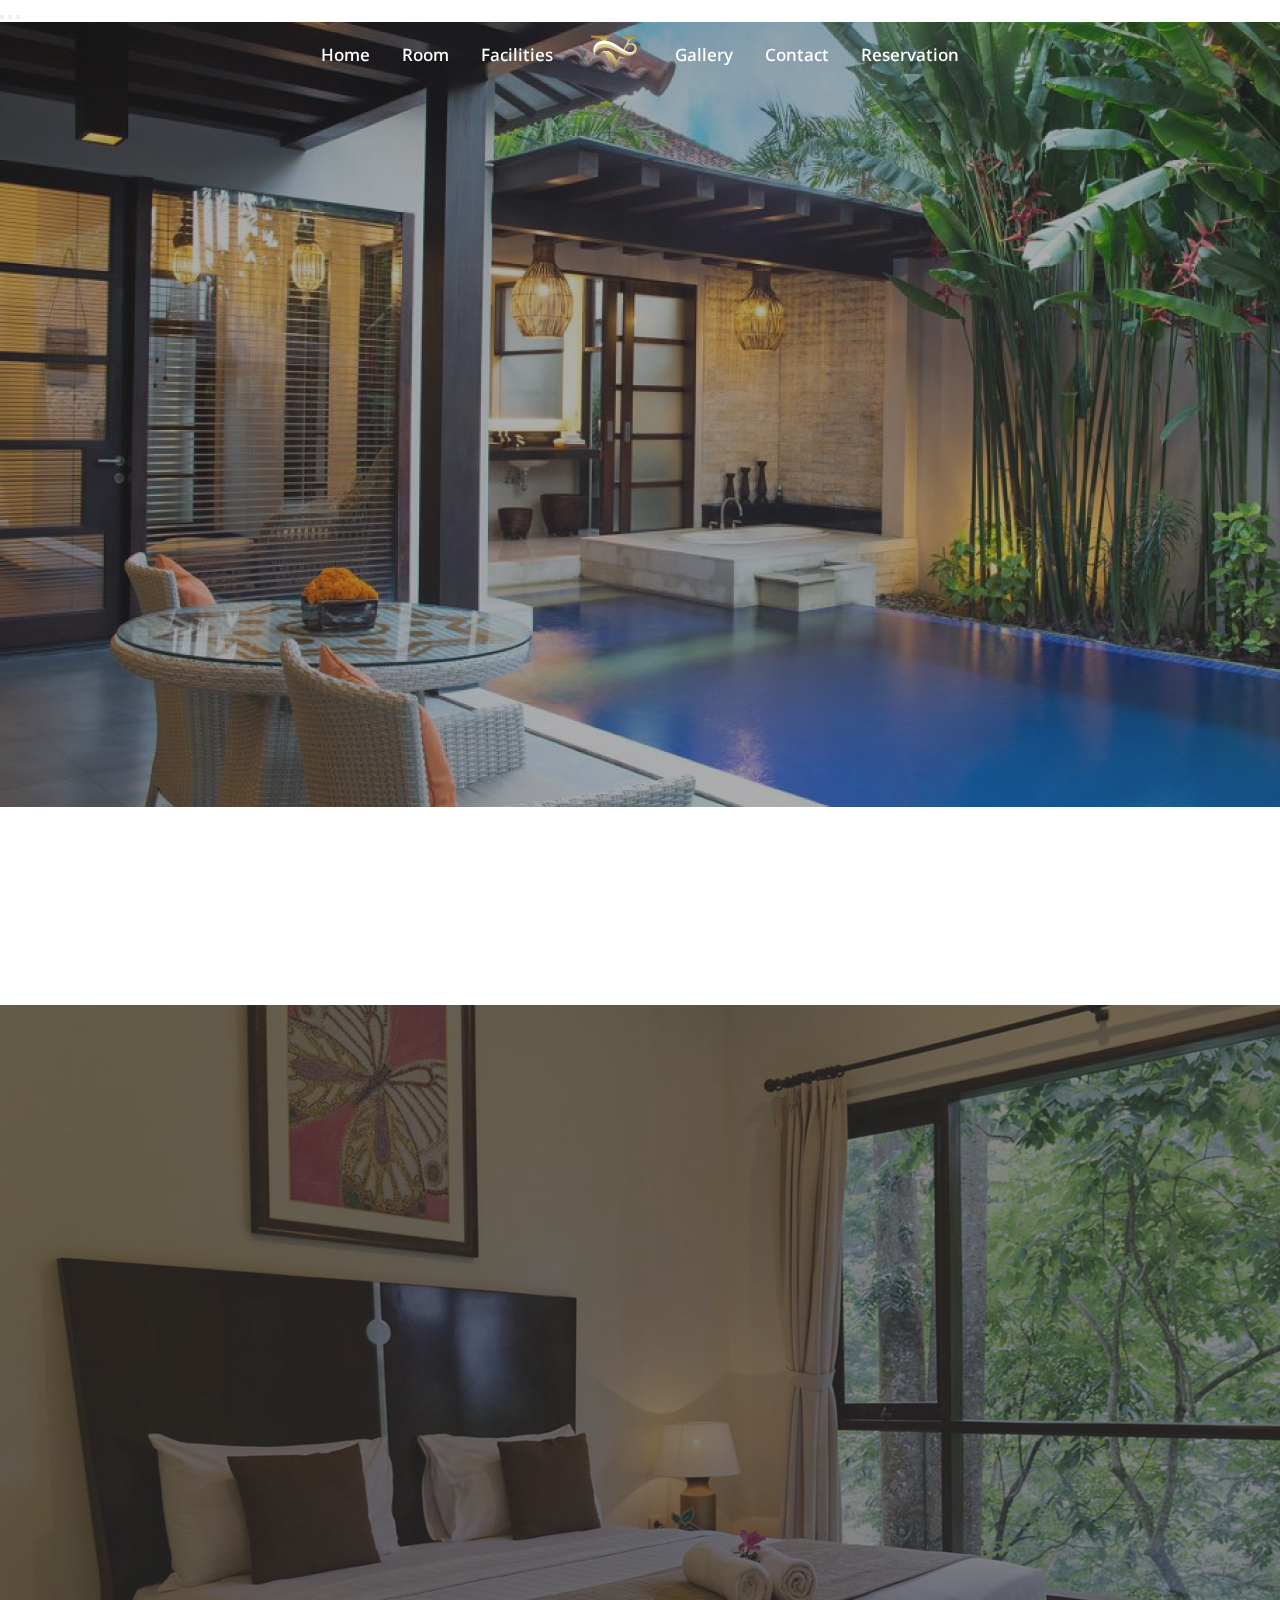
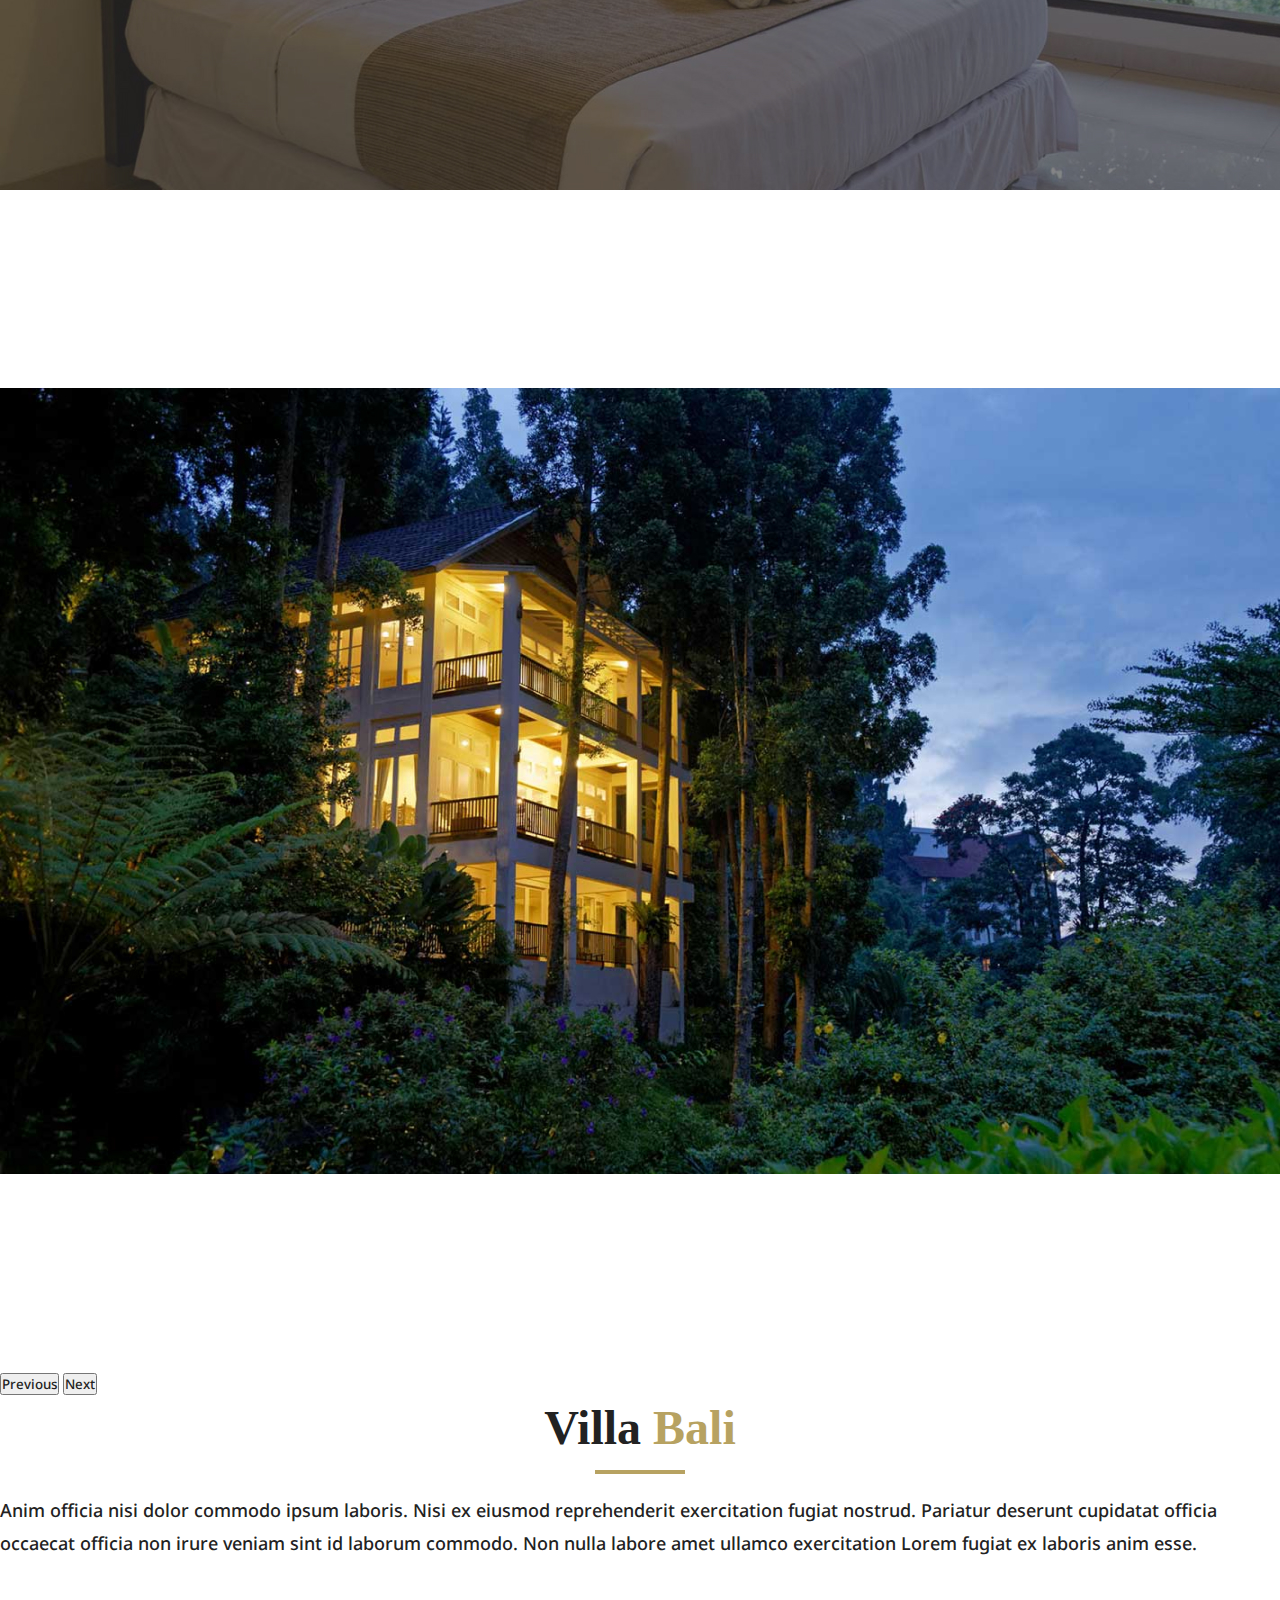
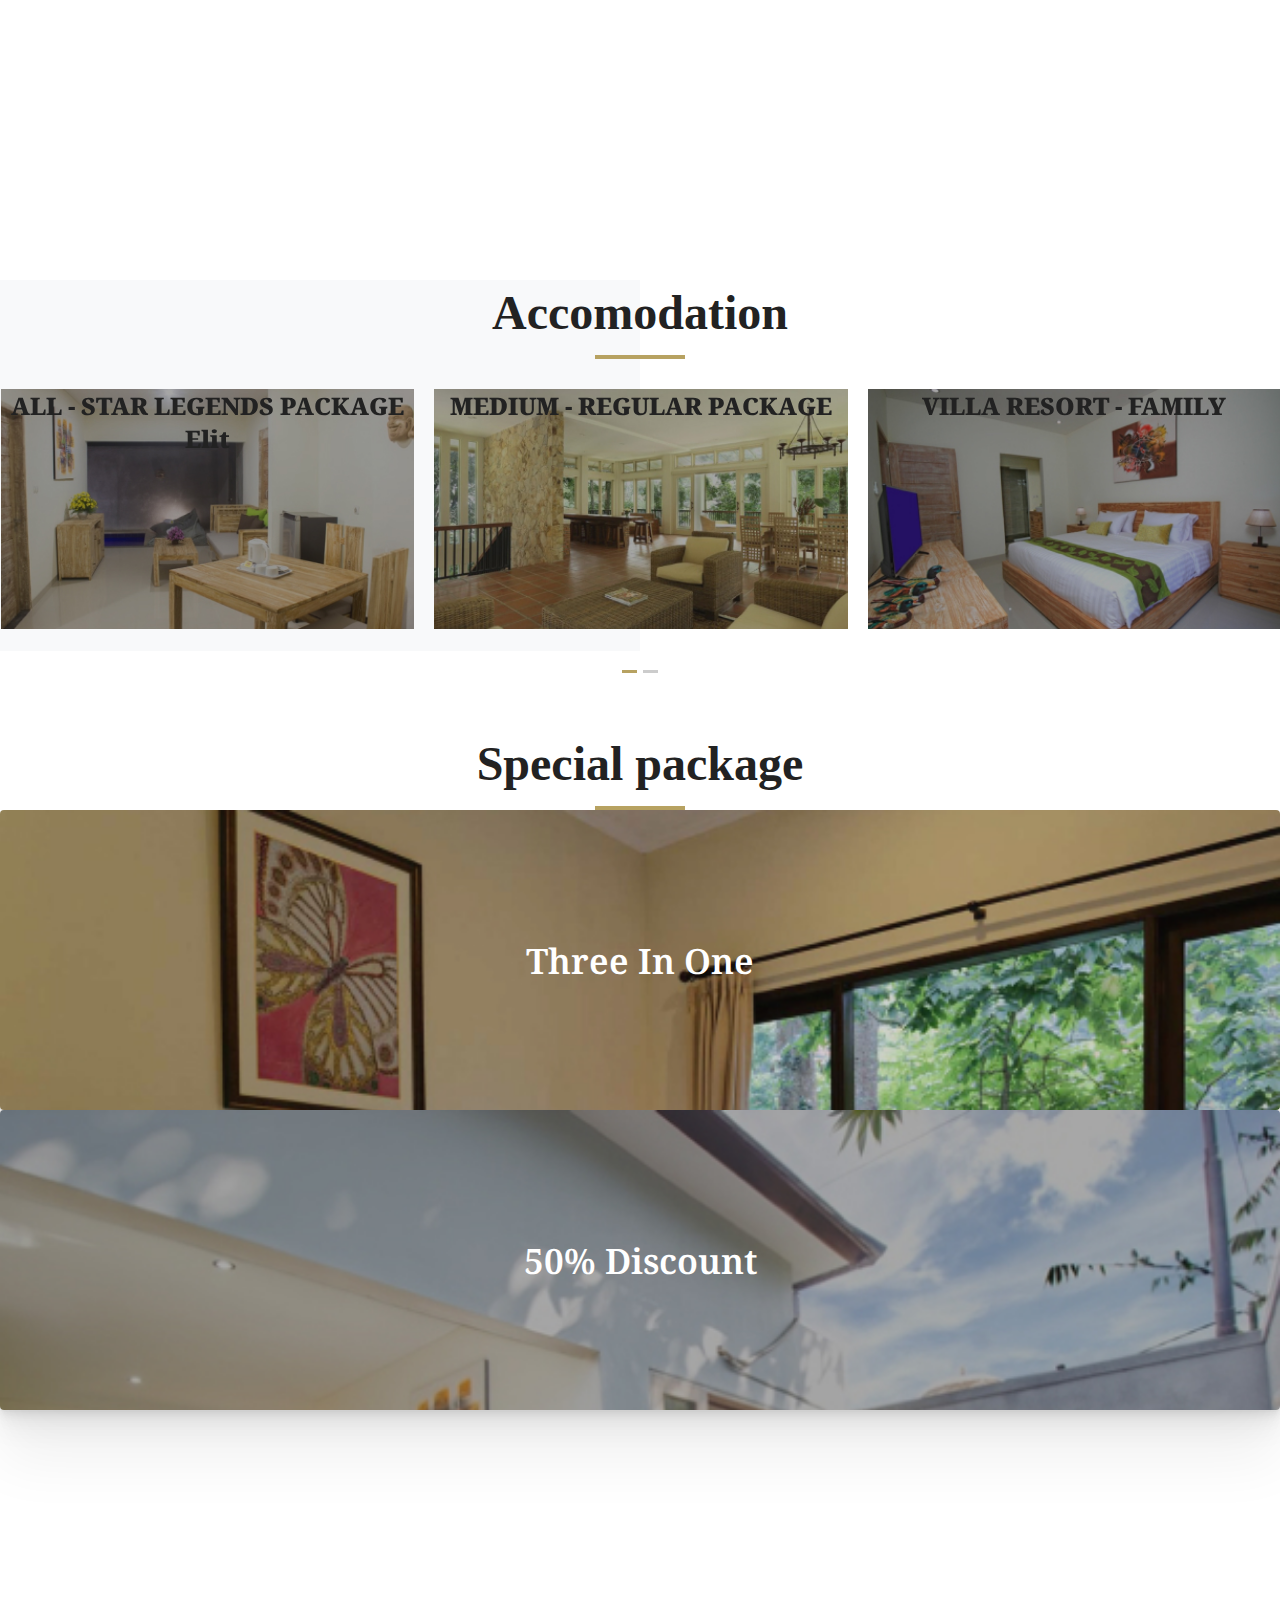
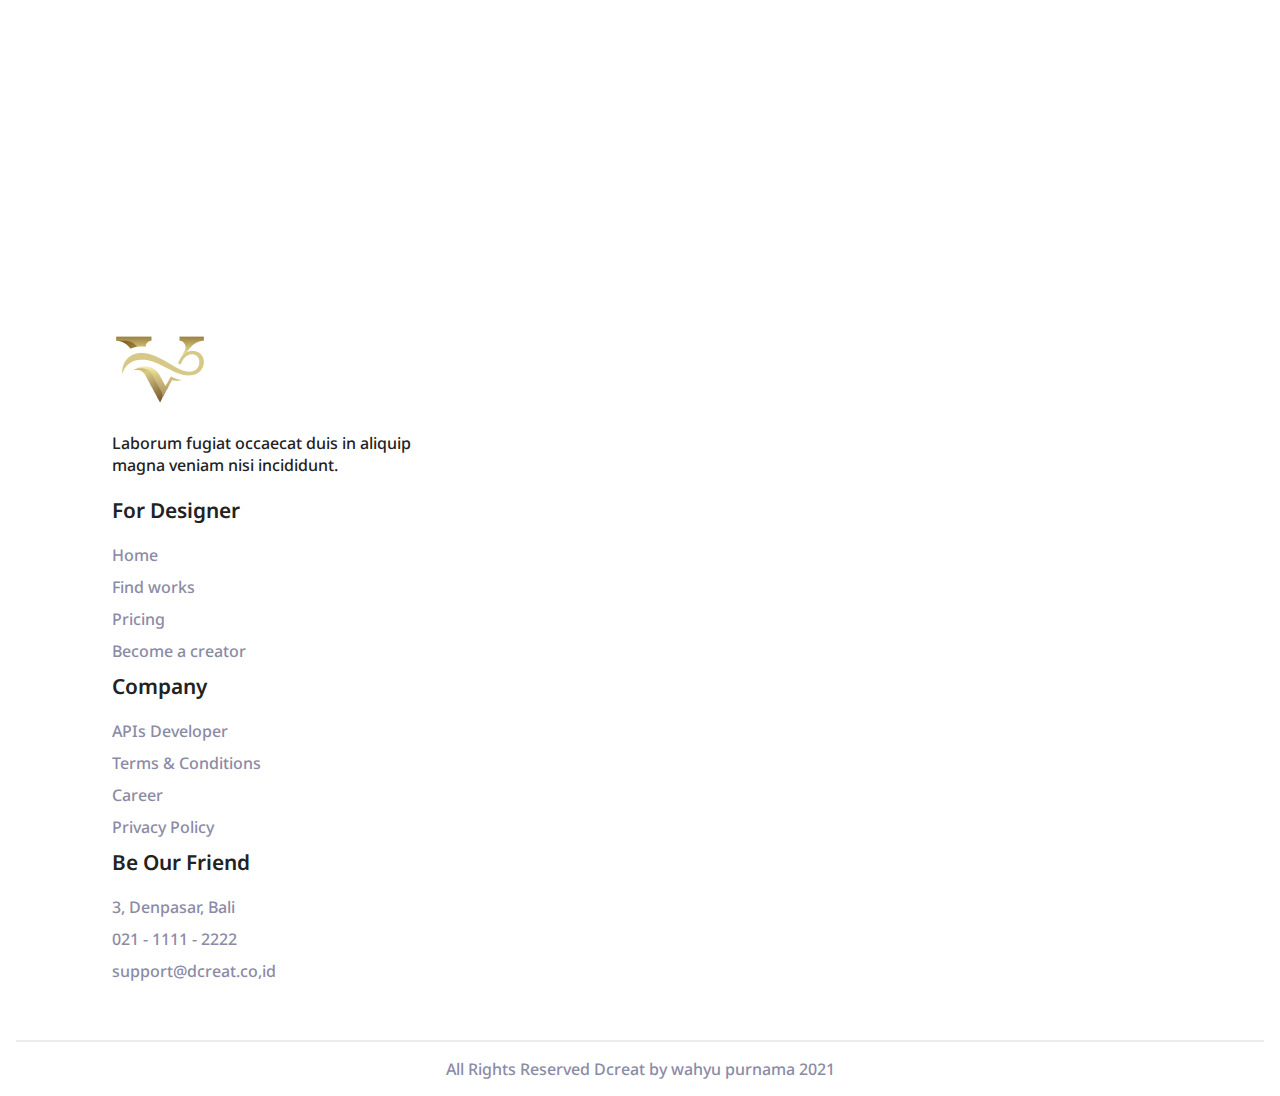
==== index.html @ 131fe134 "first update" ====
<!DOCTYPE html>
<html lang="en">
    <head>
        <meta charset="UTF-8" />
        <meta name="viewport" content="width=device-width, initial-scale=1.0" />
        <meta http-equiv="X-UA-Compatible" content="ie=edge" />
        <title>Villa Bali</title>
        <link rel="stylesheet" href="./assets/css/style.css" />

        <!-- Bootstrap CSS -->
        <link href="https://cdn.jsdelivr.net/npm/bootstrap@5.0.2/dist/css/bootstrap.min.css" rel="stylesheet" integrity="sha384-EVSTQN3/azprG1Anm3QDgpJLIm9Nao0Yz1ztcQTwFspd3yD65VohhpuuCOmLASjC" crossorigin="anonymous" />
        <link rel="stylesheet" href="./assets/css/owl.carousel.min.css" />
    </head>
    <body>
        <!-- START : NAVBAR -->
        <nav class="menu">
            <div class="menu-toggle">
                <input type="checkbox" />
                <span id="span1"></span>
                <span id="span2"></span>
                <span id="span3"></span>
            </div>
            <div class="items">
                <ul>
                    <li class="mobile-show logo-img">
                        <img src="./assets/img/logo.png" alt="" />
                    </li>
                    <li data-aos="fade-down" data-aos-delay="500">
                        <a href="" class="">Home </a>
                    </li>
                    <li data-aos="fade-down" data-aos-delay="600">
                        <a class="" href="">Room</a>
                    </li>
                    <li data-aos="fade-down" data-aos-delay="700">
                        <a class="" href="">Facilities</a>
                    </li>
                    <li class="mobile-show">
                        <a class="" href="">Gallery</a>
                    </li>
                    <li class="mobile-show">
                        <a class="" href="">Contact</a>
                    </li>
                    <li class="mobile-show">
                        <a class="" href="">Reservation</a>
                    </li>
                </ul>
                <div class="logo-img">
                    <img src="./assets/img/logo.png" alt="" />
                </div>
                <ul>
                    <li class="" data-aos="fade-down" data-aos-delay="500">
                        <a href="">Gallery </a>
                    </li>
                    <li class="" data-aos="fade-down" data-aos-delay="600">
                        <a href="/products">Contact</a>
                    </li>
                    <li class="" data-aos="fade-down" data-aos-delay="700">
                        <a href="/contact">Reservation</a>
                    </li>
                </ul>
            </div>
        </nav>
        <!-- END : NAVBAR -->

        <!-- START: HEADER -->
        <div id="carouselExampleCaptions" class="carousel slide" data-bs-ride="carousel">
            <div class="carousel-indicators">
                <button type="button" data-bs-target="#carouselExampleCaptions" data-bs-slide-to="0" class="active" aria-current="true" aria-label="Slide 1"></button>
                <button type="button" data-bs-target="#carouselExampleCaptions" data-bs-slide-to="1" aria-label="Slide 2"></button>
                <button type="button" data-bs-target="#carouselExampleCaptions" data-bs-slide-to="2" aria-label="Slide 3"></button>
            </div>
            <div class="carousel-inner">
                <div class="carousel-item active">
                    <img src="./assets/img/slider.jpg" class="d-block w-100" alt="..." />
                    <div class="position-absolute top-50 start-50 translate-middle">
                        <h1 class="title">WELCOME TO VILLA BALI</h1>
                        <span class="line-title"></span>
                        <p class="sub-tittle">A complete range of island and age old herbal-inspired natural body and treatment.</p>
                    </div>
                </div>
                <div class="carousel-item">
                    <img src="./assets/img/slider-2.jpg" class="d-block w-100" alt="..." />
                    <div class="position-absolute top-50 start-50 translate-middle">
                        <h1 class="title">WELCOME TO VILLA BALI</h1>
                        <span class="line-title"></span>
                        <p class="sub-tittle">A complete range of island and age old herbal-inspired natural body and treatment.</p>
                    </div>
                </div>
                <div class="carousel-item">
                    <img src="./assets/img/slider-3.jpg" class="d-block w-100" alt="..." />
                    <div class="position-absolute top-50 start-50 translate-middle">
                        <h1 class="title">WELCOME TO VILLA BALI</h1>
                        <span class="line-title"></span>
                        <p class="sub-tittle">A complete range of island and age old herbal-inspired natural body and treatment.</p>
                    </div>
                </div>
            </div>
            <button class="carousel-control-prev" type="button" data-bs-target="#carouselExampleCaptions" data-bs-slide="prev">
                <span class="carousel-control-prev-icon" aria-hidden="true"></span>
                <span class="visually-hidden">Previous</span>
            </button>
            <button class="carousel-control-next" type="button" data-bs-target="#carouselExampleCaptions" data-bs-slide="next">
                <span class="carousel-control-next-icon" aria-hidden="true"></span>
                <span class="visually-hidden">Next</span>
            </button>
        </div>
        <!-- END: HEADER -->

        <!-- START : CONTENT  -->
        <div class="container mt-5">
            <div class="row">
                <div class="col-lg-6 my-auto opening-tittle">
                    <h1 class="text-center title-content">Villa <span class="text-primary-villa">Bali</span></h1>
                    <div class="line-title-content"></div>
                    <p>
                        Anim officia nisi dolor commodo ipsum laboris. Nisi ex eiusmod reprehenderit exercitation fugiat nostrud. Pariatur deserunt cupidatat officia occaecat officia non irure veniam sint id laborum commodo. Non nulla
                        labore amet ullamco exercitation Lorem fugiat ex laboris anim esse.
                    </p>
                </div>
                <div class="col-lg-6">
                    <iframe class="w-100" 
                        height="315"
                        src="https://www.youtube.com/embed/oTR59ELyIkA"
                        title="YouTube video player"
                        frameborder="0"
                        allow="accelerometer; autoplay; clipboard-write; encrypted-media; gyroscope; picture-in-picture"
                        allowfullscreen
                    ></iframe>
                </div>
            </div>
        </div>
        <!-- END : CONTENT  -->

        <!-- START : ACCOMODATION -->
        <div class="site-section bg-left-half mb-5  mt-5">
            <div class="container owl-2-style">
                <h1 class="text-center title-content">Accomodation</h1>
                <div class="line-title-content"></div>
                <div class="owl-carousel owl-2 ">
                    <div class="media-29101 position-relative accomodation" style="background: url('./assets/img/acc-2.jpg'); background-position: center; background-repeat: no-repeat; background-size: cover; height: 240px">
                        <h3 class="position-absolute top-50  start-50 translate-middle text-center text-white" >ALL - STAR LEGENDS PACKAGE Elit</h3>
                    </div>
                    <div class="media-29101 position-relative accomodation" style="background: url('./assets/img/acc-1.jpg'); background-position: center; background-repeat: no-repeat; background-size: cover; height: 240px">
                        <h3 class="position-absolute top-50  start-50 translate-middle text-center text-white" >MEDIUM - REGULAR PACKAGE</h3>
                    </div>
                    <div class="media-29101 position-relative accomodation" style="background: url('./assets/img/acc-3.jpg'); background-position: center; background-repeat: no-repeat; background-size: cover; height: 240px">
                        <h3 class="position-absolute top-50  start-50 translate-middle text-center text-white" >VILLA RESORT - FAMILY</h3>
                    </div>
                    <div class="media-29101 position-relative accomodation" style="background: url('./assets/img/acc-1.jpg'); background-position: center; background-repeat: no-repeat; background-size: cover; height: 240px">
                        <h3 class="position-absolute top-50  start-50 translate-middle text-center text-white" >MEDIUM - REGULAR PACKAGE</h3>
                    </div>
                    <div class="media-29101 position-relative accomodation" style="background: url('./assets/img/acc-2.jpg'); background-position: center; background-repeat: no-repeat; background-size: cover; height: 240px">
                        <h3 class="position-absolute top-50  start-50 translate-middle text-center text-white" >ALL - STAR LEGENDS PACKAGE Elit</h3>
                    </div>
                </div>
            </div>
        </div>
        <!-- END : ACCOMODATION -->

        <!-- START : SPECIAL PACKAGES -->
        <div class="container special-packages">
             <h1 class="text-center title-content">Special package</h1>
            <div class="line-title-content"></div>
            <div class="row mt-5">
                <div class="col-lg-6">
                    <div class="box blury-card" >
                        <img src="./assets/img/special-packages.jpg" alt="Blue Ridge Mountains">
                        <h2>Three In One</h2>
                        <div class="frame">
                          <p>MOUNTAINS</p>
                        </div>
                      </div>
                </div>
                <div class="col-lg-6">
                    <div class="box blury-card" >
                        <img src="./assets/img/special-packages-2.jpg" alt="Blue Ridge Mountains">
                        <h2>50% Discount</h2>
                        <div class="frame">
                          <p>MOUNTAINS</p>
                        </div>
                      </div>
                </div>
            </div>
        </div>
        <!-- END : SPECIAL PACKAGES -->

        <br />
        <br />
        <br />
        <br />
        <br />
        <br />
        <br />
        <br />
        <br />
        <br />
        <br />
        <br />
        <br />
        <br />
        <br />
        <br />
        <br />
        <br />
        <br />
        <br />
        <!-- START : FOOTER -->
        <footer>
            <div class="row">
                <div class="col-lg-4 col-md-12">
                    <div class="logo-footer">
                        <img src="./assets/img/logo.png" alt="" class="footer-logo" />
                        <p>Laborum fugiat occaecat duis in aliquip magna veniam nisi incididunt.</p>
                    </div>
                </div>
                <div class="col-lg-8 col-md-12">
                    <div class="row">
                        <div class="col-lg-4 col-md-6">
                            <div class="menu-footer">
                                <h1>For Designer</h1>
                                <ul>
                                    <li><a href="">Home</a></li>
                                    <li><a href="">Find works</a></li>
                                    <li><a href="">Pricing</a></li>
                                    <li><a href="">Become a creator</a></li>
                                </ul>
                            </div>
                        </div>
                        <div class="col-lg-4 col-md-6">
                            <div class="menu-footer">
                                <h1>Company</h1>
                                <ul>
                                    <li><a href="">APIs Developer</a></li>
                                    <li><a href="">Terms & Conditions</a></li>
                                    <li><a href="">Career</a></li>
                                    <li><a href="">Privacy Policy</a></li>
                                </ul>
                            </div>
                        </div>
                        <div class="col-lg-4 col-md-6">
                            <div class="menu-footer">
                                <h1>Be Our Friend</h1>
                                <ul>
                                    <li><a href="">3, Denpasar, Bali</a></li>
                                    <li><a href="">021 - 1111 - 2222</a></li>
                                    <li><a href="">support@dcreat.co,id</a></li>
                                </ul>
                            </div>
                        </div>
                    </div>
                </div>
            </div>
        </footer>
        <div class="footer">
            <hr />
            <p>All Rights Reserved Dcreat by wahyu purnama 2021</p>
        </div>
        <!-- END : FOOTER -->

        <script src="assets/js/jquery-3.6.0.min.js"></script>
        <script src="https://cdn.jsdelivr.net/npm/bootstrap@5.0.2/dist/js/bootstrap.bundle.min.js" integrity="sha384-MrcW6ZMFYlzcLA8Nl+NtUVF0sA7MsXsP1UyJoMp4YLEuNSfAP+JcXn/tWtIaxVXM" crossorigin="anonymous"></script>
        <script src="./assets/js/script.js"></script>
        <script src="./assets/js/owl.carousel.min.js"></script>
        <script src="./assets/js/main.js"></script>
    </body>
</html>
---- assets/css/style.css ----
@import url("https://fonts.googleapis.com/css2?family=Noto+Sans:wght@400;700&display=swap");
@import url("https://fonts.googleapis.com/css2?family=Noto+Sans:wght@400;700&family=Noto+Serif:wght@400;700&display=swap");
:root {
    --color: #222222;
    --primary: #b7a261;
    --second: rgba(148, 106, 249, 0.2);
}
ol,
ul {
    padding: 0 !important;
    margin: 0 !important;
}
.bg-white {
    background-color: #ffffff;
}
.text-primary-villa {
    color: var(--primary);
}
* {
    margin: 0;
    padding: 0;
    box-sizing: border-box;
    font-family: "noto sans";
    color: var(--color);
    font-weight: 500;
}
body {
    width: 100%;
    max-width: 1920px;
    margin: 0 auto;
}
a {
    text-decoration: none !important;
}
.logo-img img {
    width: 50px;
    margin: 0 20px;
}
.menu {
    display: flex;
    justify-content: center;
    align-items: center;
    padding: 2rem 5rem;
    align-content: center;
    position: fixed;
    top: 0;
    left: 0;
    width: 100%;
    height: auto;
    z-index: 99;
}
.mobile-show {
    display: none;
}
.menu .items {
    display: flex;
}
.shActive {
    background: #fff;
    box-shadow: 3px 1px 20px 3px rgba(175, 175, 175, 0.25);
}
.text-black-primary {
    color: var(--color);
}
nav ul {
    display: flex;
    list-style: none;
    align-items: center;
    align-content: center;
}
.menu ul li {
    padding: 0 1rem;
    transition: 0.5s;
}

nav ul li:hover {
    transform: scale(1.1);
}

nav ul li a {
    font-weight: 500;
    font-size: 17px;
    line-height: 22px;
    color: #ffffff;
}

.menu .logo {
    font-weight: bold;
    font-size: 27px;
    line-height: 34px;
    color: var(--primary);
}
/*navbar */
.menu .brand {
    font-size: 1.2em;
    color: #333;
}
.menu ul {
    list-style: none;
    display: flex;
    justify-content: flex-end;
}

/*hummberger menu */
.menu-toggle {
    display: none;
    flex-direction: column;
    justify-content: space-between;
    height: 20px;
    position: relative;
}
.menu-toggle span {
    display: block;
    width: 28px;
    height: 3px;
    background: #000;
    border-radius: 3px;
    transition: all 0.5s;
}
.menu-toggle input {
    display: block;
    position: absolute;
    background-color: #000;
    width: 40px;
    height: 28px;
    left: -10px;
    top: -4px;
    cursor: pointer;
    opacity: 0;
    z-index: 99;
}

/*hummbuger animation*/
.menu-toggle span:nth-child(2) {
    transform-origin: 0 0;
}
.menu-toggle span:nth-child(4) {
    transform-origin: 0 100%;
}
.menu-toggle input:checked ~ span:nth-child(2) {
    background-color: var(--color);
    z-index: 2;
    transform: rotate(45deg) translate(-1px, -1px);
}
.menu-toggle input:checked ~ span:nth-child(4) {
    background-color: var(--color);
    z-index: 2;
    transform: rotate(-45deg) translate(-1px, 0);
}

.menu-toggle input:checked ~ span:nth-child(3) {
    opacity: 0;
    transform: scale(0);
}

/*slide*/
.carousel-indicators {
    bottom: 2rem !important;
}
.title {
    font-family: "noto serif";
    font-weight: 500;
    font-size: 53px;
    line-height: 87px;
    color: #ffffff;
}
.line-title {
    content: " ";
    display: block;
    border-bottom: 4px solid #ffff;
    width: 300px;
    margin: 0 auto;
    padding-top: 2rem;
}
.sub-tittle {
    padding-top: 2rem;
    color: #ffffff;
    font-family: "Noto Sans";
    font-size: 18px;
    line-height: 38px;
    text-align: center;
}

/*content*/
.title-content,
.title-content span {
    font-family: " Noto Serif";
    font-style: normal;
    font-weight: 600;
    font-size: 48px;
    line-height: 65px;
    text-align: center;
}
.opening-tittle p {
    font-size: 18px;
    line-height: 33px;
    padding-top: 20px;
}
.line-title-content {
    content: " ";
    display: block;
    border-bottom: 4px solid var(--primary);
    width: 90px;
    margin: 0 auto;
    padding-top: 10px;
}

/*ACCOMODATION*/
.bg-left-half {
    position: relative;
}
.bg-left-half:before {
    position: absolute;
    width: 50%;
    height: 100%;
    z-index: -1;
    content: "";
    left: 0;
    top: 0;
    background-color: #f8f9fa;
}

.media-29101 img {
    margin-bottom: 20px;
}

.media-29101 h3 {
    font-size: 18px;
    font-weight: 900 !important;
}
.media-29101 h3 a {
    color: #6c757d;
}

.owl-2-style .owl-nav {
    display: none;
}
.owl-2{
    padding-top: 30px;
}
.owl-2-style .owl-dots {
    text-align: center;
    position: relative;
    bottom: -30px;
}
.owl-2-style .owl-dots .owl-dot {
    display: inline-block;
}
.owl-2-style .owl-dots .owl-dot span {
    display: inline-block;
    width: 15px;
    height: 3px;
    border-radius: 0px;
    background: #cccccc;
    -webkit-transition: 0.3s all cubic-bezier(0.32, 0.71, 0.53, 0.53);
    -o-transition: 0.3s all cubic-bezier(0.32, 0.71, 0.53, 0.53);
    transition: 0.3s all cubic-bezier(0.32, 0.71, 0.53, 0.53);
    margin: 3px;
}
.owl-2-style .owl-dots .owl-dot.active span {
    background: var(--primary);
}
.owl-2-style .owl-dots .owl-dot:active,
.owl-2-style .owl-dots .owl-dot:focus {
    outline: none;
}
.accomodation h3{
    font-weight: 600;
    font-size: 24px;
    width: 100%;
    line-height: 33px;
    text-align: center;
    font-family: Noto Serif;
}
/*special-packages*/
.special-packages{
    margin-top: 5rem;
}
.special-packages h3{
    font-weight: 600;
    font-family: Noto Serif;
    font-size: 35px;
    line-height: 65px;
    text-align: center;
    color: #FFFFFF;
}

.box {
  position: relative;
  max-height: 300px;
  border-radius: 4px;
  overflow: hidden;
  box-shadow: 0 1.4px 1.7px rgba(0, 0, 0, 0.017), 0 3.3px 4px rgba(0, 0, 0, 0.024), 0 6.3px 7.5px rgba(0, 0, 0, 0.03), 0 11.2px 13.4px rgba(0, 0, 0, 0.036), 0 20.9px 25.1px rgba(0, 0, 0, 0.043), 0 50px 60px rgba(0, 0, 0, 0.06);
}
.box .hide {
  opacity: 0;
}
.box .frame {
  position: absolute;
  border: 1px solid #fff;
  z-index: 2;
  top: 50%;
  left: 50%;
  transform: translate(-50%, -50%);
}
.box h2, .box p {
  position: absolute;
  color: #fff;
  z-index: 2;
  width: 100%;
  transition: opacity 0.2s, transform 0.3s;
}
.box h2 {
    font-family: Noto Serif;
    font-style: normal;
    font-weight: 600;
    font-size: 35px;
    line-height: 65px;
    text-align: center;
}
.box p {
  bottom: 0;
  font-size: 14px;
  letter-spacing: 1px;
}
.box:hover {
  transition: all 0.3s ease-in-out;
}
.box:hover:before {
  transition: all 0.3s ease-in-out;
}
.box img {
  position: relative;
  width: 100%;
  height: 100%;
  z-index: 1;
  transition: all 0.3s ease-in-out;
}
.box img:hover {
  transition: all 0.3s ease-in-out;
}
.box img:after {
  content: "";
  position: absolute;
  background-color: rgba(0, 0, 0, 0.6);
  width: 100%;
  height: 100%;
  top: 0;
  left: 0;
  opacity: 0;
}
.box img:hover {
  transition: all 0.3s ease-in-out;
}

.blury-card .frame {
  width: calc(100% - 40px);
  height: calc(100% - 40px);
  opacity: 0;
  transition: all 0.3s ease-in-out;
}
.blury-card h2, .blury-card p {
  text-align: center;
  top: 50%;
  transform: translatey(-50%);
  margin: 0;
  z-index: 3;
}
.blury-card p {
  transform: translatey(30px);
  letter-spacing: 3px;
}
.blury-card span {
  font-size: 24px;
}
.blury-card:before {
  content: "";
  position: absolute;
  width: 100%;
  height: 100%;
  background: var(--primary);
  z-index: 1;
  left: 0;
  opacity: 0;
  transition: all 0.3s ease-in-out;
}
.blury-card img {
  z-index: 2;
}
.blury-card:hover .frame {
  width: calc(100% - 120px);
  height: calc(100% - 120px);
  opacity: 1;
}
.blury-card:hover img {
  opacity: 0.7;
}
.blury-card:hover:before {
  opacity: 1;
  transition: all 0.3s ease-in-out;
}
.special-content{
    margin-top:5rem;
}

/*footer*/
footer {
    margin-top: 5rem;
    padding: 0 7rem;
    margin-bottom: 2rem;
    /* justify-content: space-between;
    flex-wrap: wrap;*/
}

footer .logo-footer h3 {
    color: var(--primary);
    font-weight: 600;
    font-size: 2em;
}
footer .logo-footer p {
    font-weight: 500;
    font-size: 1em;
    width: 350px;
    padding: 20px 0;
}
footer .menu-footer h1 {
    font-size: 1.3em;
    font-weight: 600;
    margin-bottom: 20px;
}
footer .menu-footer ul {
    list-style: none;
}
footer .menu-footer ul li {
    padding-bottom: 10px;
}
footer .menu-footer ul li a {
    color: #8b8ba5;
    font-weight: 500;
}
.footer {
    text-align: center;
    padding: 1rem;
}
.footer hr {
    border: 1px solid #ececec;
}
.footer p {
    padding-top: 1rem;
    color: #8b8ba5;
}
/*responsive*/

@media (max-width: 1140px) {
    .menu .brand {
        display: none;
    }
}
@media (max-width: 1024px) {
    nav ul li a {
        color: var(--color);
    }
    .menu {
        position: fixed;
        width: 100vw;
        top: 0;
        /*background: #fff;*/
        height: auto;
    }
    .menu-toggle {
        display: flex;
        position: absolute;
        right: 30px !important;
        top: 35px;
    }

    .menu .logo {
        position: absolute;
        right: 20px !important;
        left: 20px;
        width: 50%;
        z-index: 99;
    }
    .menu ul li {
        padding: 20px 0;
    }
    .menu ul a.btn {
        margin: 20px 0;
    }
    .menu ul {
        display: flex;
        position: absolute;
        right: 0;
        height: 100vh;
        top: 0;
        background-color: #fff;
        width: 100%;
        flex-direction: column;
        align-items: center;
        justify-content: center;
        z-index: 1;
        transform: translateY(-100%);
        opacity: 0;
        transition: all 1s;
    }
    .menu ul.slide {
        opacity: 1;
        transform: translateY(0);
    }
    .mobile-show {
        display: block;
    }
    .carousel-indicators {
        bottom: 0 !important;
    }
}

@media (max-width: 662px) {
    footer {
        padding: 0 2rem;
    }
}
@media (max-width: 500px) {
    footer {
        padding: 0 20px !important;
    }

    .navbar {
        padding: 1rem 2rem;
    }
}

@media (max-width: 375px) {
    .navbar {
        padding: 1rem;
    }
    footer {
        padding: 0 20px !important;
    }
    footer .logo-footer h3 {
        font-size: 1.5em;
    }
    footer .logo-footer p {
        font-size: 0.9em;
        width: 100%;
    }
    footer .menu-footer h1 {
        font-size: 1em;
    }
    footer .menu-footer ul li a {
        font-size: 0.9em;
    }
}
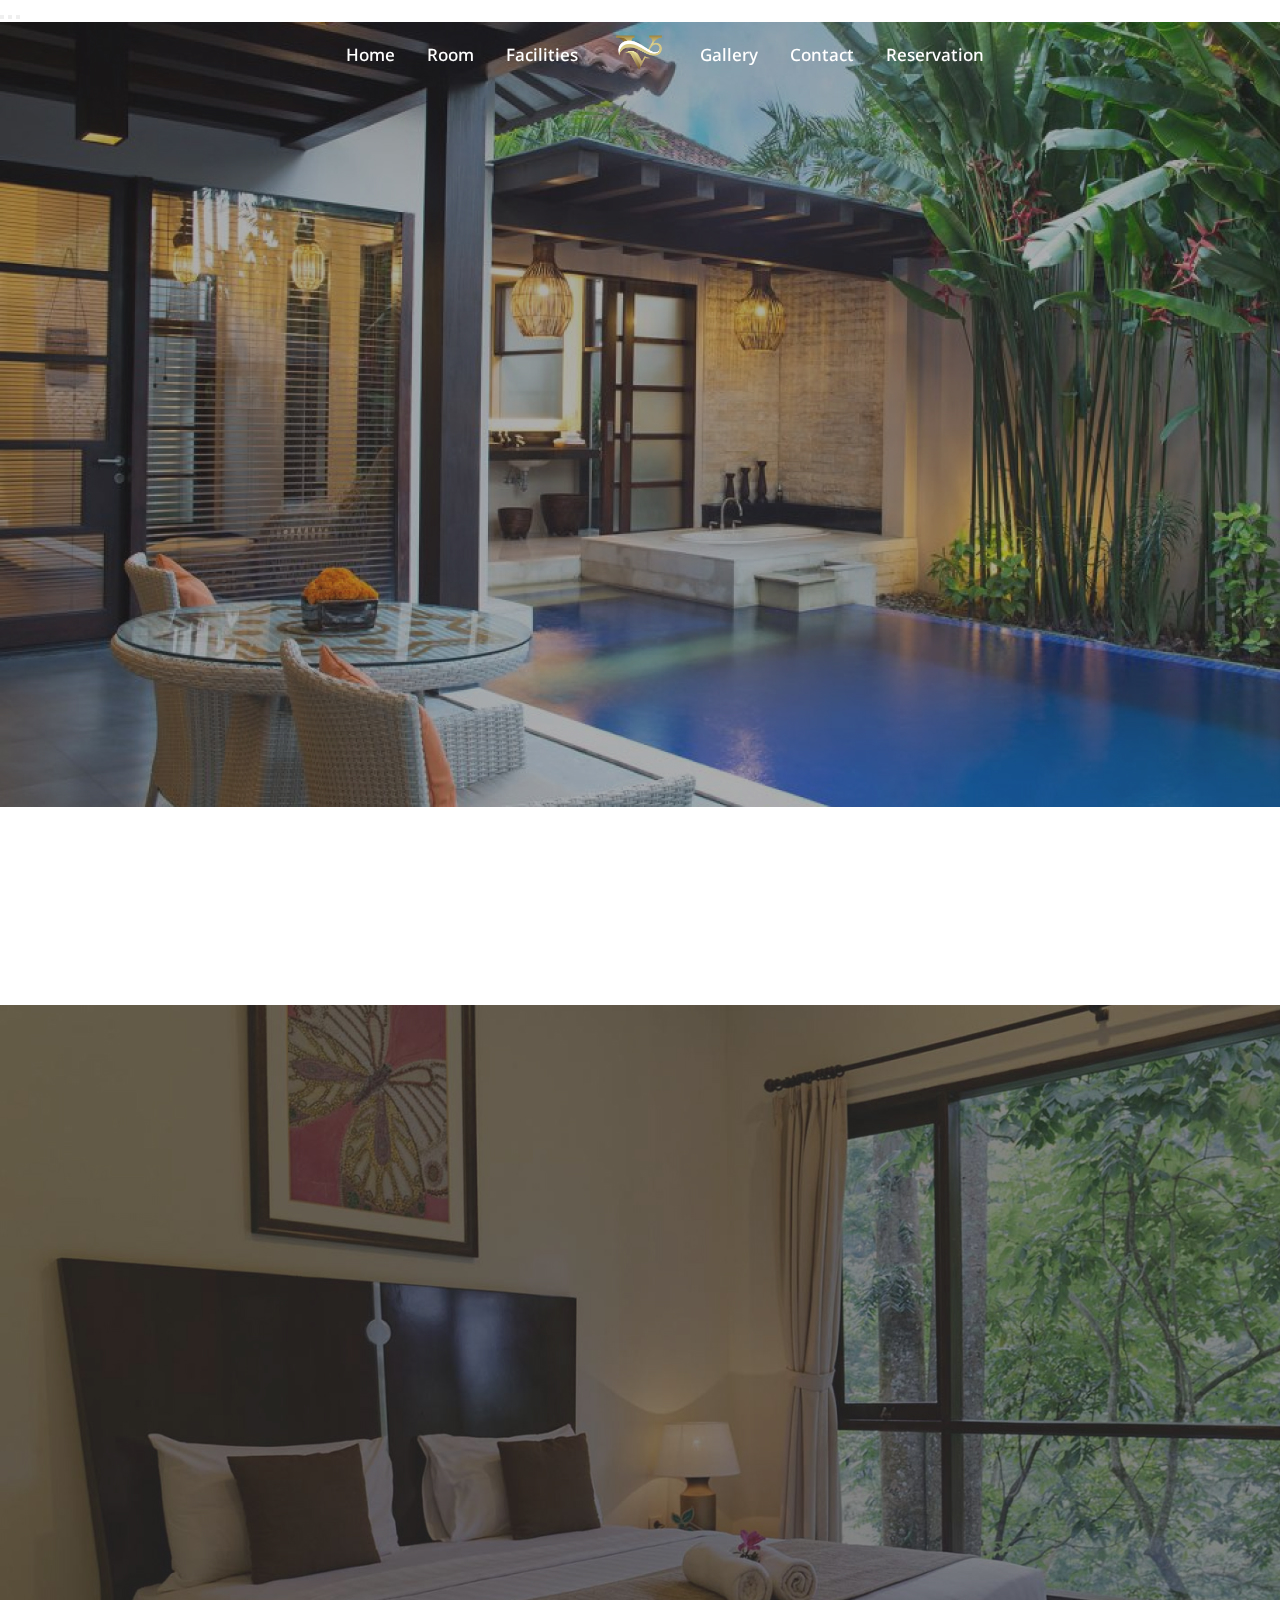
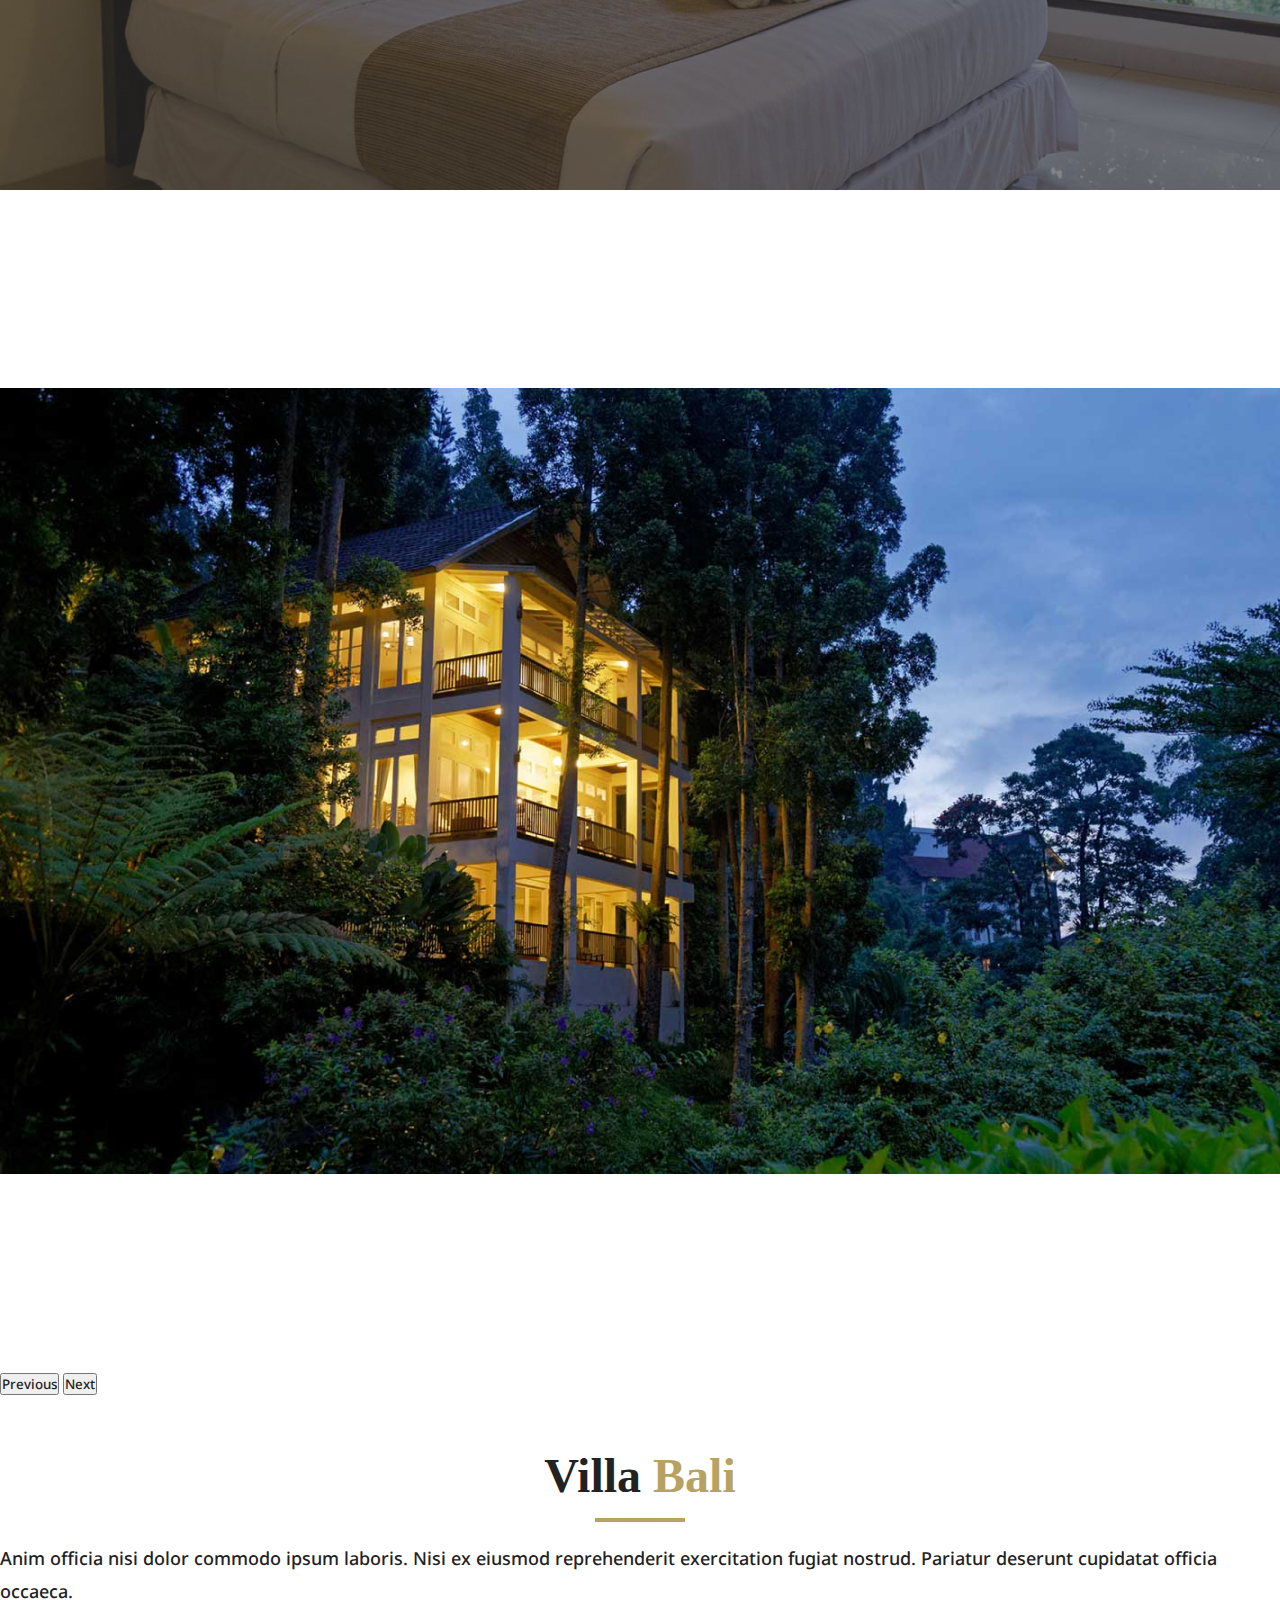
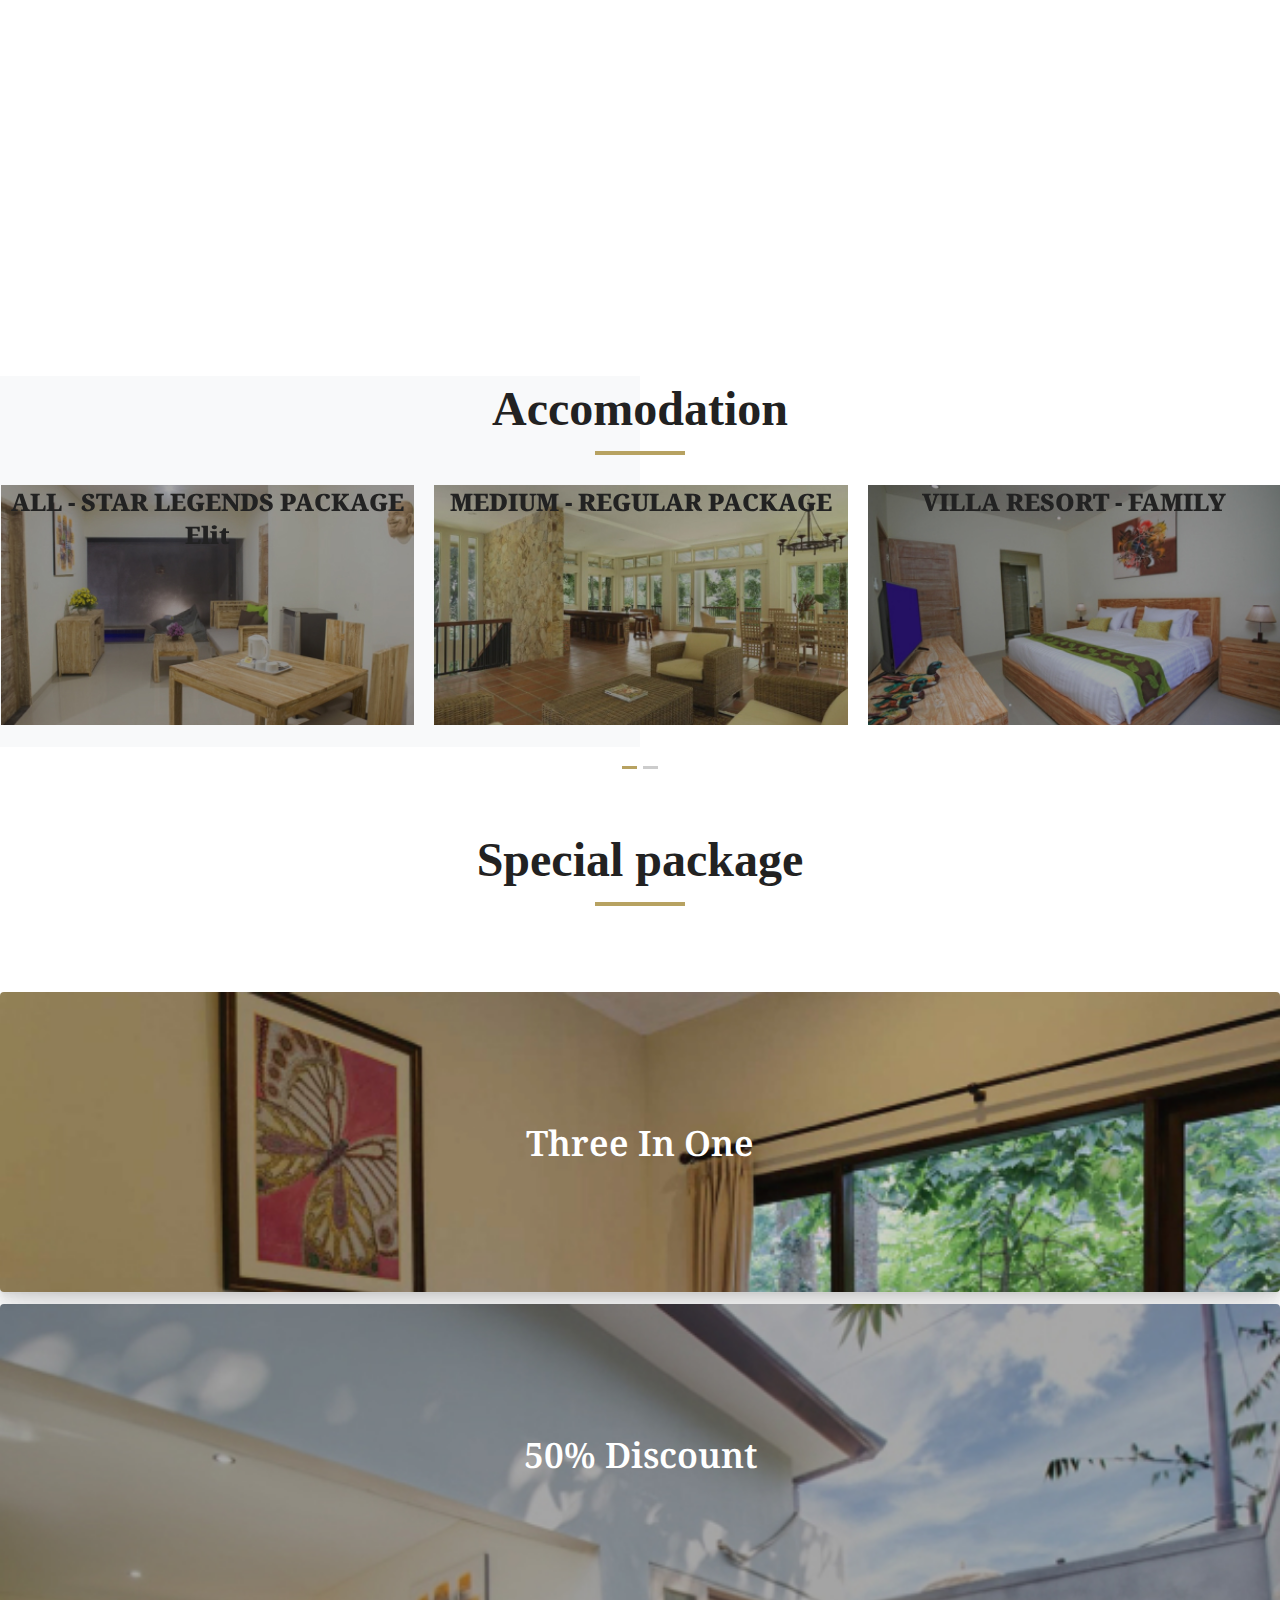
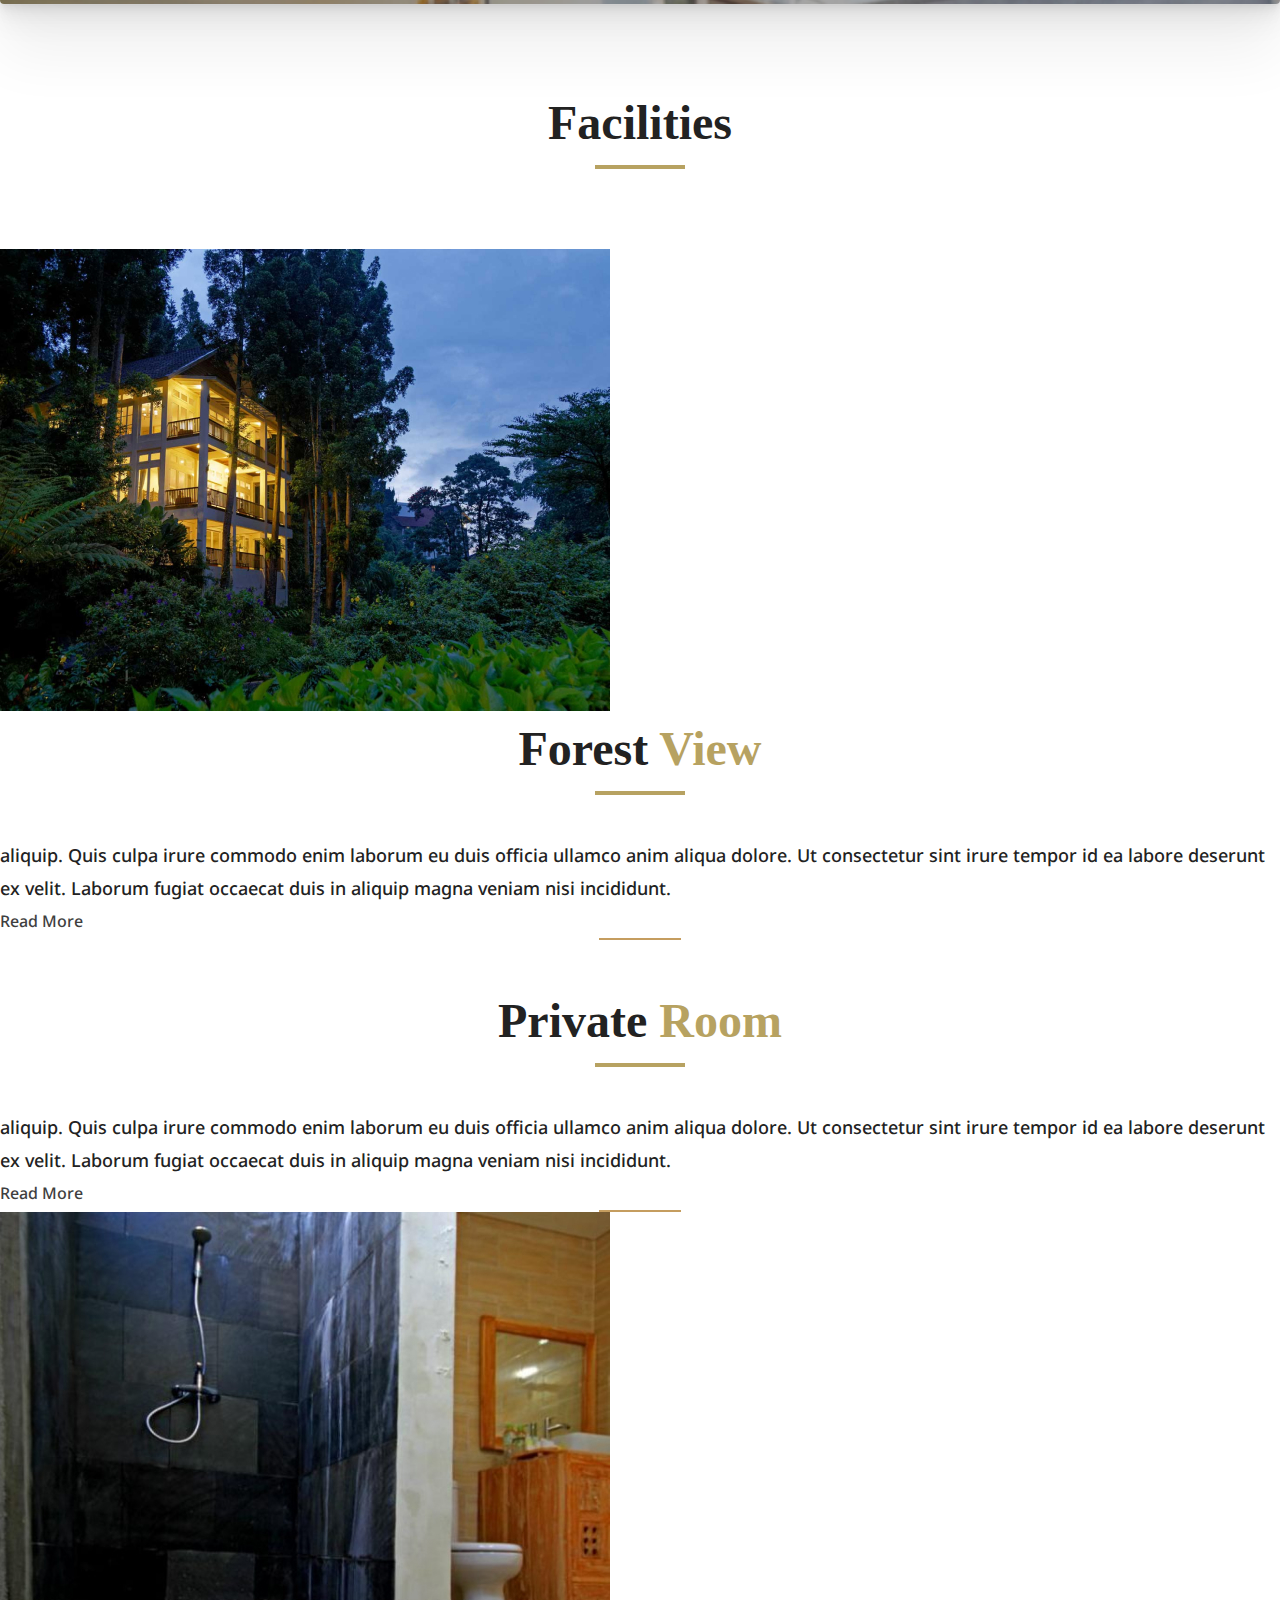
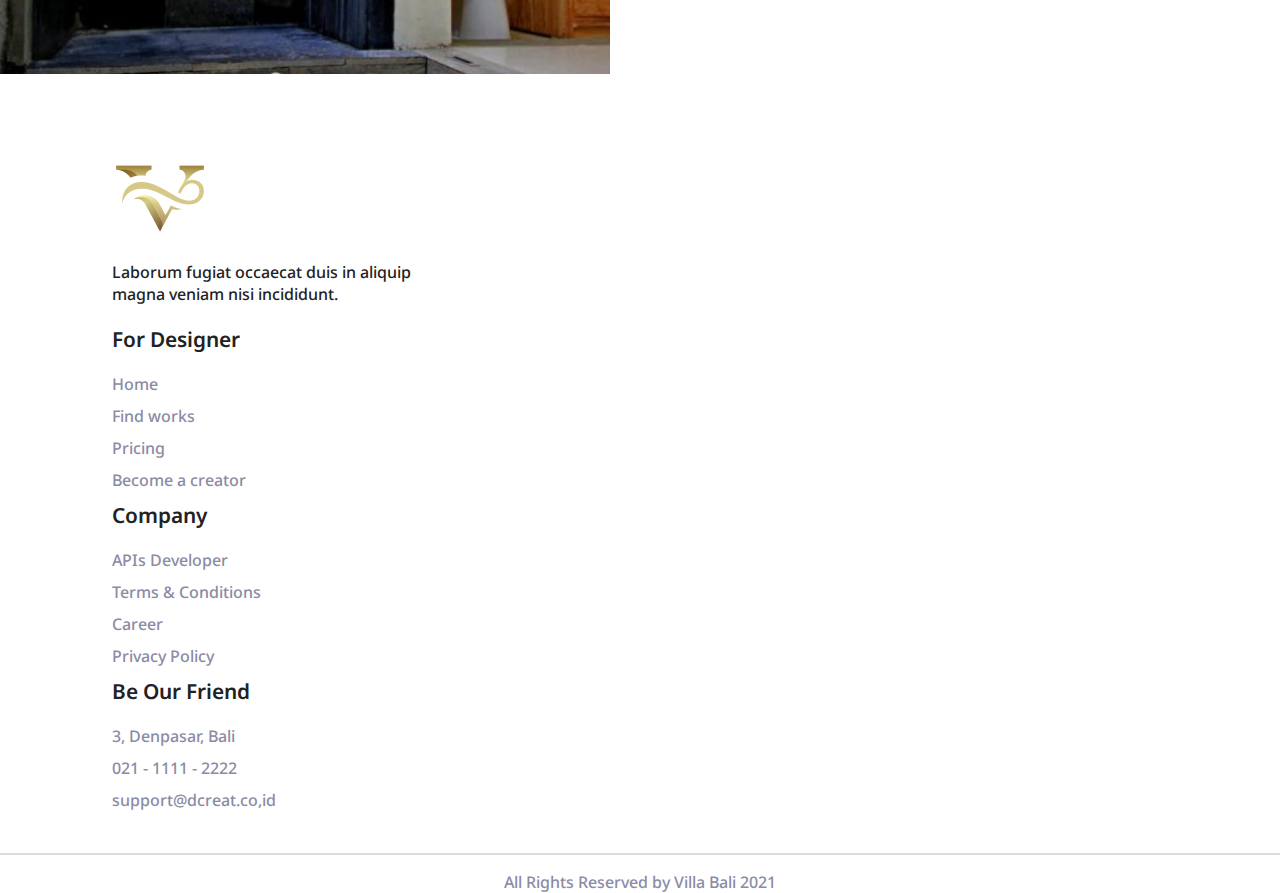
==== commit 00cb0a3d: "update" ====
--- a/index.html
+++ b/index.html
@@ -11,9 +11,9 @@
         <link href="https://cdn.jsdelivr.net/npm/bootstrap@5.0.2/dist/css/bootstrap.min.css" rel="stylesheet" integrity="sha384-EVSTQN3/azprG1Anm3QDgpJLIm9Nao0Yz1ztcQTwFspd3yD65VohhpuuCOmLASjC" crossorigin="anonymous" />
         <link rel="stylesheet" href="./assets/css/owl.carousel.min.css" />
     </head>
-    <body>
+    <body class="position-relative">
         <!-- START : NAVBAR -->
-        <nav class="menu">
+        <nav class="menu ">
             <div class="menu-toggle">
                 <input type="checkbox" />
                 <span id="span1"></span>
@@ -73,7 +73,7 @@
                 <div class="carousel-item active">
                     <img src="./assets/img/slider.jpg" class="d-block w-100" alt="..." />
                     <div class="position-absolute top-50 start-50 translate-middle">
-                        <h1 class="title">WELCOME TO VILLA BALI</h1>
+                        <h1 class="title text-center">WELCOME TO VILLA BALI</h1>
                         <span class="line-title"></span>
                         <p class="sub-tittle">A complete range of island and age old herbal-inspired natural body and treatment.</p>
                     </div>
@@ -81,7 +81,7 @@
                 <div class="carousel-item">
                     <img src="./assets/img/slider-2.jpg" class="d-block w-100" alt="..." />
                     <div class="position-absolute top-50 start-50 translate-middle">
-                        <h1 class="title">WELCOME TO VILLA BALI</h1>
+                        <h1 class="title text-center">WELCOME TO VILLA BALI</h1>
                         <span class="line-title"></span>
                         <p class="sub-tittle">A complete range of island and age old herbal-inspired natural body and treatment.</p>
                     </div>
@@ -89,7 +89,7 @@
                 <div class="carousel-item">
                     <img src="./assets/img/slider-3.jpg" class="d-block w-100" alt="..." />
                     <div class="position-absolute top-50 start-50 translate-middle">
-                        <h1 class="title">WELCOME TO VILLA BALI</h1>
+                        <h1 class="title text-center">WELCOME TO VILLA BALI</h1>
                         <span class="line-title"></span>
                         <p class="sub-tittle">A complete range of island and age old herbal-inspired natural body and treatment.</p>
                     </div>
@@ -107,18 +107,18 @@
         <!-- END: HEADER -->
 
         <!-- START : CONTENT  -->
-        <div class="container mt-5">
-            <div class="row">
-                <div class="col-lg-6 my-auto opening-tittle">
+        <div class="container mt-6">
+            <div class="row d-flex opening">
+                <div class="col-lg-6 col-md-6 col-sm-12 my-auto opening-tittle">
                     <h1 class="text-center title-content">Villa <span class="text-primary-villa">Bali</span></h1>
                     <div class="line-title-content"></div>
                     <p>
-                        Anim officia nisi dolor commodo ipsum laboris. Nisi ex eiusmod reprehenderit exercitation fugiat nostrud. Pariatur deserunt cupidatat officia occaecat officia non irure veniam sint id laborum commodo. Non nulla
-                        labore amet ullamco exercitation Lorem fugiat ex laboris anim esse.
+                        Anim officia nisi dolor commodo ipsum laboris. Nisi ex eiusmod reprehenderit exercitation fugiat nostrud. Pariatur deserunt cupidatat officia occaeca.
                     </p>
                 </div>
-                <div class="col-lg-6">
-                    <iframe class="w-100" 
+                <div class="col-lg-6 col-md-6 col-sm-12">
+                    <iframe
+                        class="w-100"
                         height="315"
                         src="https://www.youtube.com/embed/oTR59ELyIkA"
                         title="YouTube video player"
@@ -132,25 +132,25 @@
         <!-- END : CONTENT  -->
 
         <!-- START : ACCOMODATION -->
-        <div class="site-section bg-left-half mb-5  mt-5">
+        <div class="site-section bg-left-half mb-6 mt-6">
             <div class="container owl-2-style">
                 <h1 class="text-center title-content">Accomodation</h1>
                 <div class="line-title-content"></div>
-                <div class="owl-carousel owl-2 ">
-                    <div class="media-29101 position-relative accomodation" style="background: url('./assets/img/acc-2.jpg'); background-position: center; background-repeat: no-repeat; background-size: cover; height: 240px">
-                        <h3 class="position-absolute top-50  start-50 translate-middle text-center text-white" >ALL - STAR LEGENDS PACKAGE Elit</h3>
-                    </div>
-                    <div class="media-29101 position-relative accomodation" style="background: url('./assets/img/acc-1.jpg'); background-position: center; background-repeat: no-repeat; background-size: cover; height: 240px">
-                        <h3 class="position-absolute top-50  start-50 translate-middle text-center text-white" >MEDIUM - REGULAR PACKAGE</h3>
-                    </div>
-                    <div class="media-29101 position-relative accomodation" style="background: url('./assets/img/acc-3.jpg'); background-position: center; background-repeat: no-repeat; background-size: cover; height: 240px">
-                        <h3 class="position-absolute top-50  start-50 translate-middle text-center text-white" >VILLA RESORT - FAMILY</h3>
-                    </div>
-                    <div class="media-29101 position-relative accomodation" style="background: url('./assets/img/acc-1.jpg'); background-position: center; background-repeat: no-repeat; background-size: cover; height: 240px">
-                        <h3 class="position-absolute top-50  start-50 translate-middle text-center text-white" >MEDIUM - REGULAR PACKAGE</h3>
-                    </div>
-                    <div class="media-29101 position-relative accomodation" style="background: url('./assets/img/acc-2.jpg'); background-position: center; background-repeat: no-repeat; background-size: cover; height: 240px">
-                        <h3 class="position-absolute top-50  start-50 translate-middle text-center text-white" >ALL - STAR LEGENDS PACKAGE Elit</h3>
+                <div class="owl-carousel owl-2">
+                    <div class="media-29101 position-relative accomodation" style="background: url('./assets/img/acc-2.jpg'); background-position: center; background-repeat: no-repeat; background-size: cover; height: 240px;">
+                        <h3 class="position-absolute top-50 start-50 translate-middle text-center text-white">ALL - STAR LEGENDS PACKAGE Elit</h3>
+                    </div>
+                    <div class="media-29101 position-relative accomodation" style="background: url('./assets/img/acc-1.jpg'); background-position: center; background-repeat: no-repeat; background-size: cover; height: 240px;">
+                        <h3 class="position-absolute top-50 start-50 translate-middle text-center text-white">MEDIUM - REGULAR PACKAGE</h3>
+                    </div>
+                    <div class="media-29101 position-relative accomodation" style="background: url('./assets/img/acc-3.jpg'); background-position: center; background-repeat: no-repeat; background-size: cover; height: 240px;">
+                        <h3 class="position-absolute top-50 start-50 translate-middle text-center text-white">VILLA RESORT - FAMILY</h3>
+                    </div>
+                    <div class="media-29101 position-relative accomodation" style="background: url('./assets/img/acc-1.jpg'); background-position: center; background-repeat: no-repeat; background-size: cover; height: 240px;">
+                        <h3 class="position-absolute top-50 start-50 translate-middle text-center text-white">MEDIUM - REGULAR PACKAGE</h3>
+                    </div>
+                    <div class="media-29101 position-relative accomodation" style="background: url('./assets/img/acc-2.jpg'); background-position: center; background-repeat: no-repeat; background-size: cover; height: 240px;">
+                        <h3 class="position-absolute top-50 start-50 translate-middle text-center text-white">ALL - STAR LEGENDS PACKAGE Elit</h3>
                     </div>
                 </div>
             </div>
@@ -159,61 +159,83 @@
 
         <!-- START : SPECIAL PACKAGES -->
         <div class="container special-packages">
-             <h1 class="text-center title-content">Special package</h1>
+            <h1 class="text-center title-content">Special package</h1>
             <div class="line-title-content"></div>
-            <div class="row mt-5">
-                <div class="col-lg-6">
-                    <div class="box blury-card" >
-                        <img src="./assets/img/special-packages.jpg" alt="Blue Ridge Mountains">
+            <div class="row mt-6 sp-1">
+                <div class="col-lg-6 col-md-6 col-sm-12 py-6  position-relative">
+                    <div class="box blury-card">
+                        <img src="./assets/img/special-packages.jpg" alt="Blue Ridge Mountains" class="w-100 h-100" />
                         <h2>Three In One</h2>
                         <div class="frame">
-                          <p>MOUNTAINS</p>
-                        </div>
-                      </div>
-                </div>
-                <div class="col-lg-6">
-                    <div class="box blury-card" >
-                        <img src="./assets/img/special-packages-2.jpg" alt="Blue Ridge Mountains">
+                            <p>MOUNTAINS</p>
+                        </div>
+                        <a href="#" class="stretched-link"></a>
+                    </div>
+                </div>
+                <div class="col-lg-6 col-md-6 col-sm-12 py-6 position-relative">
+                    <div class="box blury-card">
+                        <img src="./assets/img/special-packages-2.jpg" alt="Blue Ridge Mountains" class="w-100 h-100" />
                         <h2>50% Discount</h2>
                         <div class="frame">
-                          <p>MOUNTAINS</p>
-                        </div>
-                      </div>
+                            <p>MOUNTAINS</p>
+                        </div>
+                        <a href="#" class="stretched-link"></a>
+                    </div>
                 </div>
             </div>
         </div>
         <!-- END : SPECIAL PACKAGES -->
 
-        <br />
-        <br />
-        <br />
-        <br />
-        <br />
-        <br />
-        <br />
-        <br />
-        <br />
-        <br />
-        <br />
-        <br />
-        <br />
-        <br />
-        <br />
-        <br />
-        <br />
-        <br />
-        <br />
-        <br />
+        <!-- START : FACILITES-->
+        <div class="container special-packages">
+            <h1 class="text-center title-content">Facilities</h1>
+            <div class="line-title-content"></div>
+            <div class="row flex mt-6 sp-1">
+                <div class="col-lg-6 col-md-6 col-sm-12">
+                    <img src="./assets/img/facilities.jpg" alt="" class="w-100" />
+                </div>
+                <div class="col-lg-6 col-md-6 col-sm-12 position-relative opening-tittle faciliti">
+                    <h1 class="text-center title-content">Forest <span class="text-primary-villa"> View</span></h1>
+                    <div class="line-title-content"></div>
+                    <p class="mt-7 text-center">
+                        aliquip. Quis culpa irure commodo enim laborum eu duis officia ullamco anim aliqua dolore. Ut consectetur sint irure tempor id ea labore deserunt ex velit. Laborum fugiat occaecat duis in aliquip magna veniam nisi
+                        incididunt.
+                    </p>
+                    <div class="text-center border-bottom-after">
+                        <a href="" class="">Read More</a>
+                    </div>
+                </div>
+            </div>
+
+            <div class="row mt-6 flex opening">
+                <div class="col-lg-6 col-md-6 col-sm-12   position-relative opening-tittle">
+                    <h1 class="text-center title-content">Private <span class="text-primary-villa"> Room</span></h1>
+                    <div class="line-title-content"></div>
+                    <p class="mt-7 text-center">
+                        aliquip. Quis culpa irure commodo enim laborum eu duis officia ullamco anim aliqua dolore. Ut consectetur sint irure tempor id ea labore deserunt ex velit. Laborum fugiat occaecat duis in aliquip magna veniam nisi
+                        incididunt.
+                    </p>
+                    <div class="text-center border-bottom-after">
+                        <a href="" class="">Read More</a>
+                    </div>
+                </div>
+                <div class="col-lg-6 col-md-6 col-sm-12 sp-2">
+                    <img src="./assets/img/facilities-2.jpg" alt="" class="w-100" />
+                </div>
+            </div>
+        </div>
+        <!-- END : FACILITES-->
+
         <!-- START : FOOTER -->
         <footer>
             <div class="row">
-                <div class="col-lg-4 col-md-12">
+                <div class="col-lg-4 col-md-12 col-sm-12">
                     <div class="logo-footer">
                         <img src="./assets/img/logo.png" alt="" class="footer-logo" />
                         <p>Laborum fugiat occaecat duis in aliquip magna veniam nisi incididunt.</p>
                     </div>
                 </div>
-                <div class="col-lg-8 col-md-12">
+                <div class="col-lg-8 col-md-12 col-sm-12 menu-footer">
                     <div class="row">
                         <div class="col-lg-4 col-md-6">
                             <div class="menu-footer">
@@ -253,7 +275,7 @@
         </footer>
         <div class="footer">
             <hr />
-            <p>All Rights Reserved Dcreat by wahyu purnama 2021</p>
+            <p>All Rights Reserved  by Villa Bali 2021</p>
         </div>
         <!-- END : FOOTER -->
 
--- a/assets/css/style.css
+++ b/assets/css/style.css
@@ -9,6 +9,47 @@
 ul {
     padding: 0 !important;
     margin: 0 !important;
+}
+.border-bottom-after{
+    transition: all .25s ease-in-out;
+}
+.mt-6{
+    margin-top: 3rem;
+}
+.mt-7{
+    margin-top: 1.5rem;
+}
+ .sp-1{
+    padding-top: 2rem;
+}
+.border-bottom-after:hover{
+    -webkit-transform: scale(1.1);
+       -moz-transform: scale(1.1);
+        -ms-transform: scale(1.1);
+         -o-transform: scale(1.1);
+            transform: scale(1.1);
+            color: #3F3F3F;
+}
+.border-bottom-after a, .border-bottom-after a:hover{
+    line-height: 33px;
+    text-align: center;
+    color: #3F3F3F;
+}
+.border-bottom-after::after{
+    content: "";
+    display: block;
+    width: 82px;
+    margin:0 auto;
+    border-bottom: 2px solid #c59d5f;
+}
+.stretched-link{
+    cursor: pointer;
+    position: absolute;
+    top: 0;
+    right: 0;
+    bottom: 0;
+    left: 0;
+    z-index: 10
 }
 .bg-white {
     background-color: #ffffff;
@@ -40,7 +81,7 @@
     display: flex;
     justify-content: center;
     align-items: center;
-    padding: 2rem 5rem;
+    padding: 2rem 5rem 2rem 130px;
     align-content: center;
     position: fixed;
     top: 0;
@@ -131,6 +172,9 @@
 }
 
 /*hummbuger animation*/
+.menu-toggle span{
+    background-color: #fff;
+}
 .menu-toggle span:nth-child(2) {
     transform-origin: 0 0;
 }
@@ -164,7 +208,7 @@
     line-height: 87px;
     color: #ffffff;
 }
-.line-title {
+.line-title { 
     content: " ";
     display: block;
     border-bottom: 4px solid #ffff;
@@ -402,6 +446,10 @@
 .special-content{
     margin-top:5rem;
 }
+.py-6{
+    padding:6px 0px;
+}
+
 
 /*footer*/
 footer {
@@ -440,10 +488,9 @@
 }
 .footer {
     text-align: center;
-    padding: 1rem;
 }
 .footer hr {
-    border: 1px solid #ececec;
+    border: 1px solid #dddddd;
 }
 .footer p {
     padding-top: 1rem;
@@ -457,7 +504,13 @@
     }
 }
 @media (max-width: 1024px) {
-    nav ul li a {
+   
+    .carousel-indicators {
+        bottom: 0 !important;
+    }
+}
+@media (max-width: 768px) {
+     nav ul li a {
         color: var(--color);
     }
     .menu {
@@ -465,6 +518,7 @@
         width: 100vw;
         top: 0;
         /*background: #fff;*/
+        padding:2rem 5rem;
         height: auto;
     }
     .menu-toggle {
@@ -510,11 +564,58 @@
     .mobile-show {
         display: block;
     }
-    .carousel-indicators {
-        bottom: 0 !important;
-    }
-}
-
+     .title {
+        font-size: 22px;
+        line-height:0;
+        line-height: normal;
+        text-align: center;
+    }
+    .opening{
+        flex-wrap: wrap-reverse !important;
+    }
+    .line-title { 
+        width: 80px;
+        padding-top: 5px;
+    }
+    .sub-tittle {
+        padding-top: 10px;
+        font-size: 14px;
+        line-height: normal;
+    }
+    .special-packages{
+        margin-top:2.5rem !important;
+    }
+    .menu-footer{
+        display: none;
+    }
+    .logo-footer{
+        text-align: center;
+        margin:0 auto;
+    }
+    footer{
+        margin-bottom:0 !important;
+    }
+
+    .accomodation h3{
+        font-size: 20px;
+    }
+    footer .logo-footer p {
+        width: 100%;
+    }
+    .box h2 {
+        font-size: 28px;
+    }
+    .sp-2{
+        padding-top: 30px;
+    }
+    .mt-7{
+        margin-top:.3rem !important;
+    }
+    .border-bottom-after{
+        margin-bottom:10px;
+    }
+
+}
 @media (max-width: 662px) {
     footer {
         padding: 0 2rem;
@@ -524,9 +625,78 @@
     footer {
         padding: 0 20px !important;
     }
-
     .navbar {
         padding: 1rem 2rem;
+    }
+
+    /*slider*/
+    .slide{
+        height: 50vh;  
+    }
+    .carousel-item img{
+        height: 50vh;
+        background-size: cover;
+        background-position: center
+    }
+    .title {
+        font-size: 18px;
+        line-height:0;
+        line-height: normal;
+        text-align: center;
+    }
+    .carousel-control-next-icon, .carousel-control-prev-icon{
+        width: 15px !important;
+        height: 15px !important;
+    }
+    .menu{
+        padding: 1rem 5rem;
+    }
+    .menu-toggle{
+        top:20px;
+    }
+    .logo-img img{
+        width: 40px;
+    }
+    .line-title { 
+        width: 30px;
+        padding-top: 5px;
+    }
+    .sub-tittle {
+        padding-top: 10px;
+        font-size: 13px;
+        line-height: normal;
+    }
+    /*opening title*/
+    .title-content, .title-content span{
+        font-size: 28px;
+        line-height: normal;
+        margin-top: 1rem;
+    }
+    .mt-6{
+        margin-top:1rem !important;
+    }
+    .opening-tittle p{
+        font-size: 16px;
+        line-height: normal;
+    }
+    .opening{
+        flex-wrap: wrap-reverse !important;
+    }
+    /*special packages*/
+    .box h2 {
+        font-size: 28px;
+    }
+    .sp-1{
+        padding-top: 10px;
+    }
+    .sp-2{
+        padding-top: 10px;
+    }
+    .mt-7{
+        margin-top:.3rem !important;
+    }
+    .border-bottom-after{
+        margin-bottom:10px;
     }
 }
 
@@ -550,4 +720,6 @@
     footer .menu-footer ul li a {
         font-size: 0.9em;
     }
-}
+
+    
+}
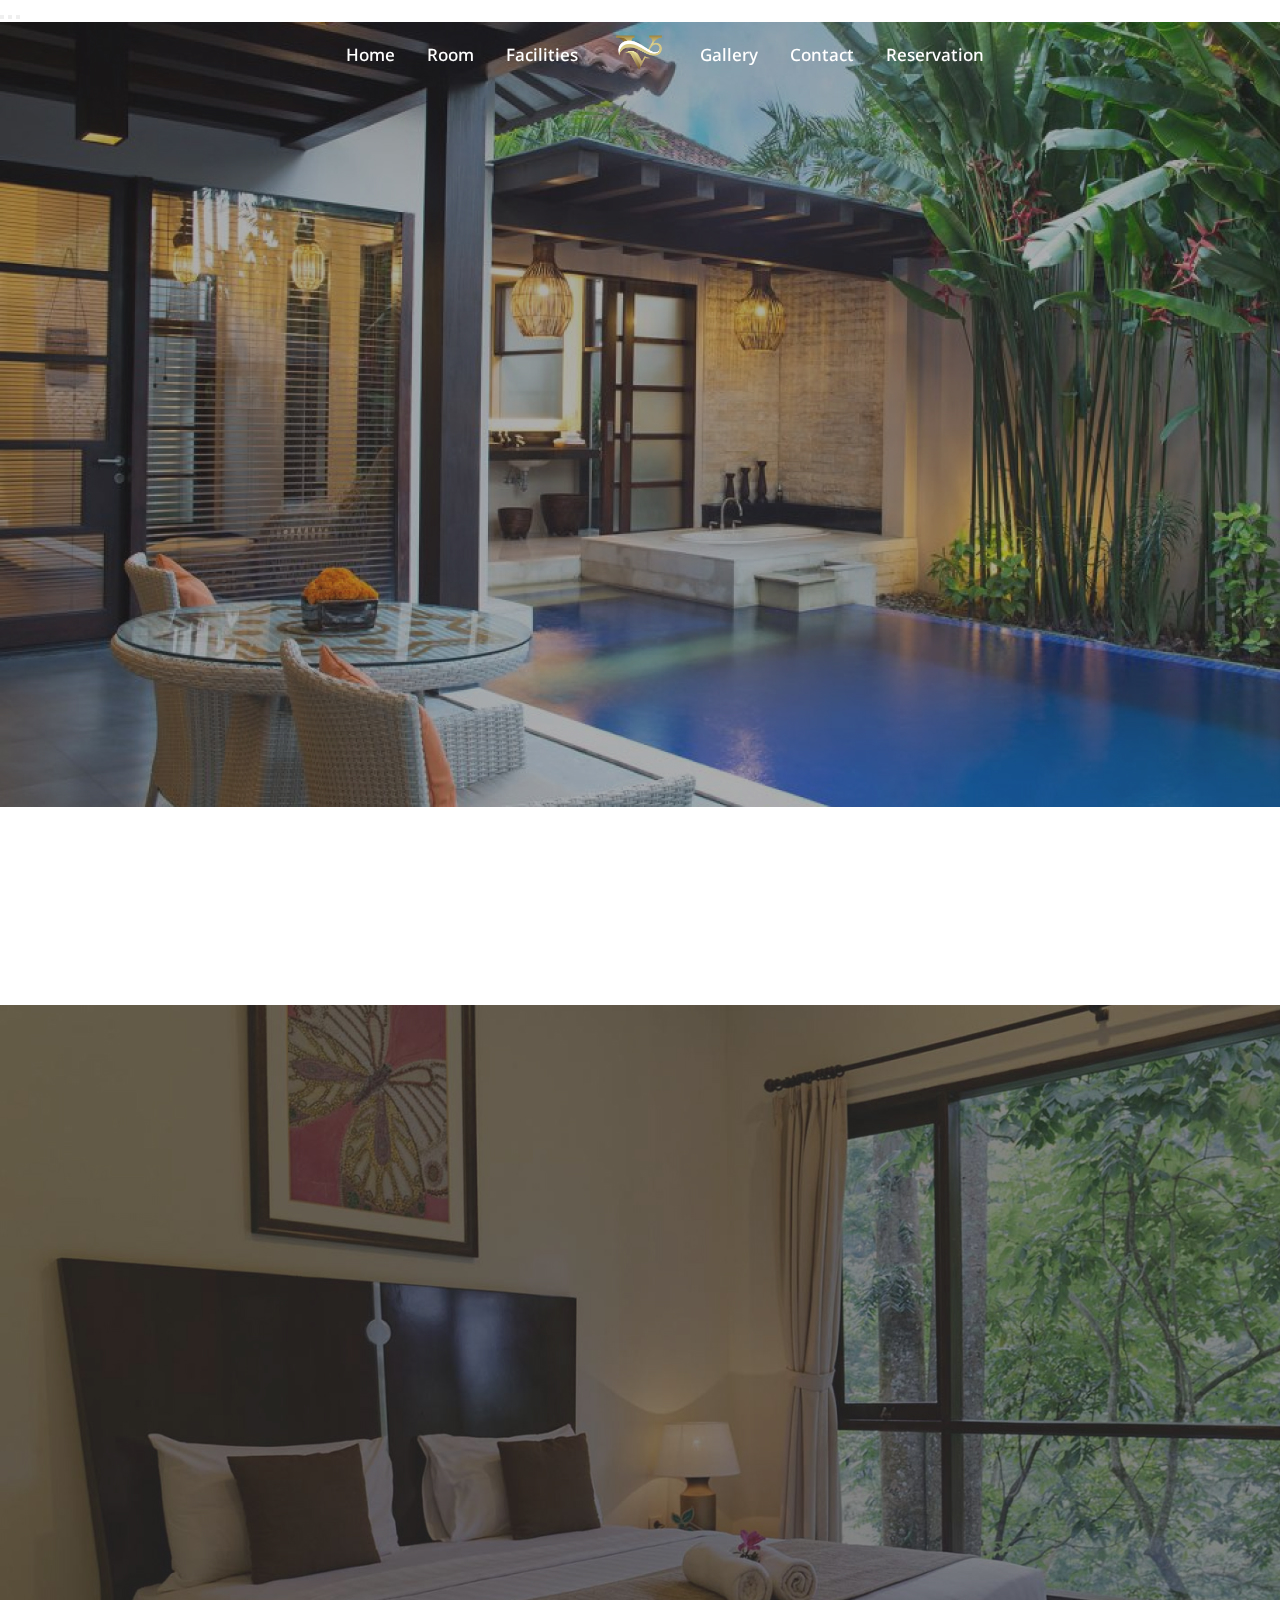
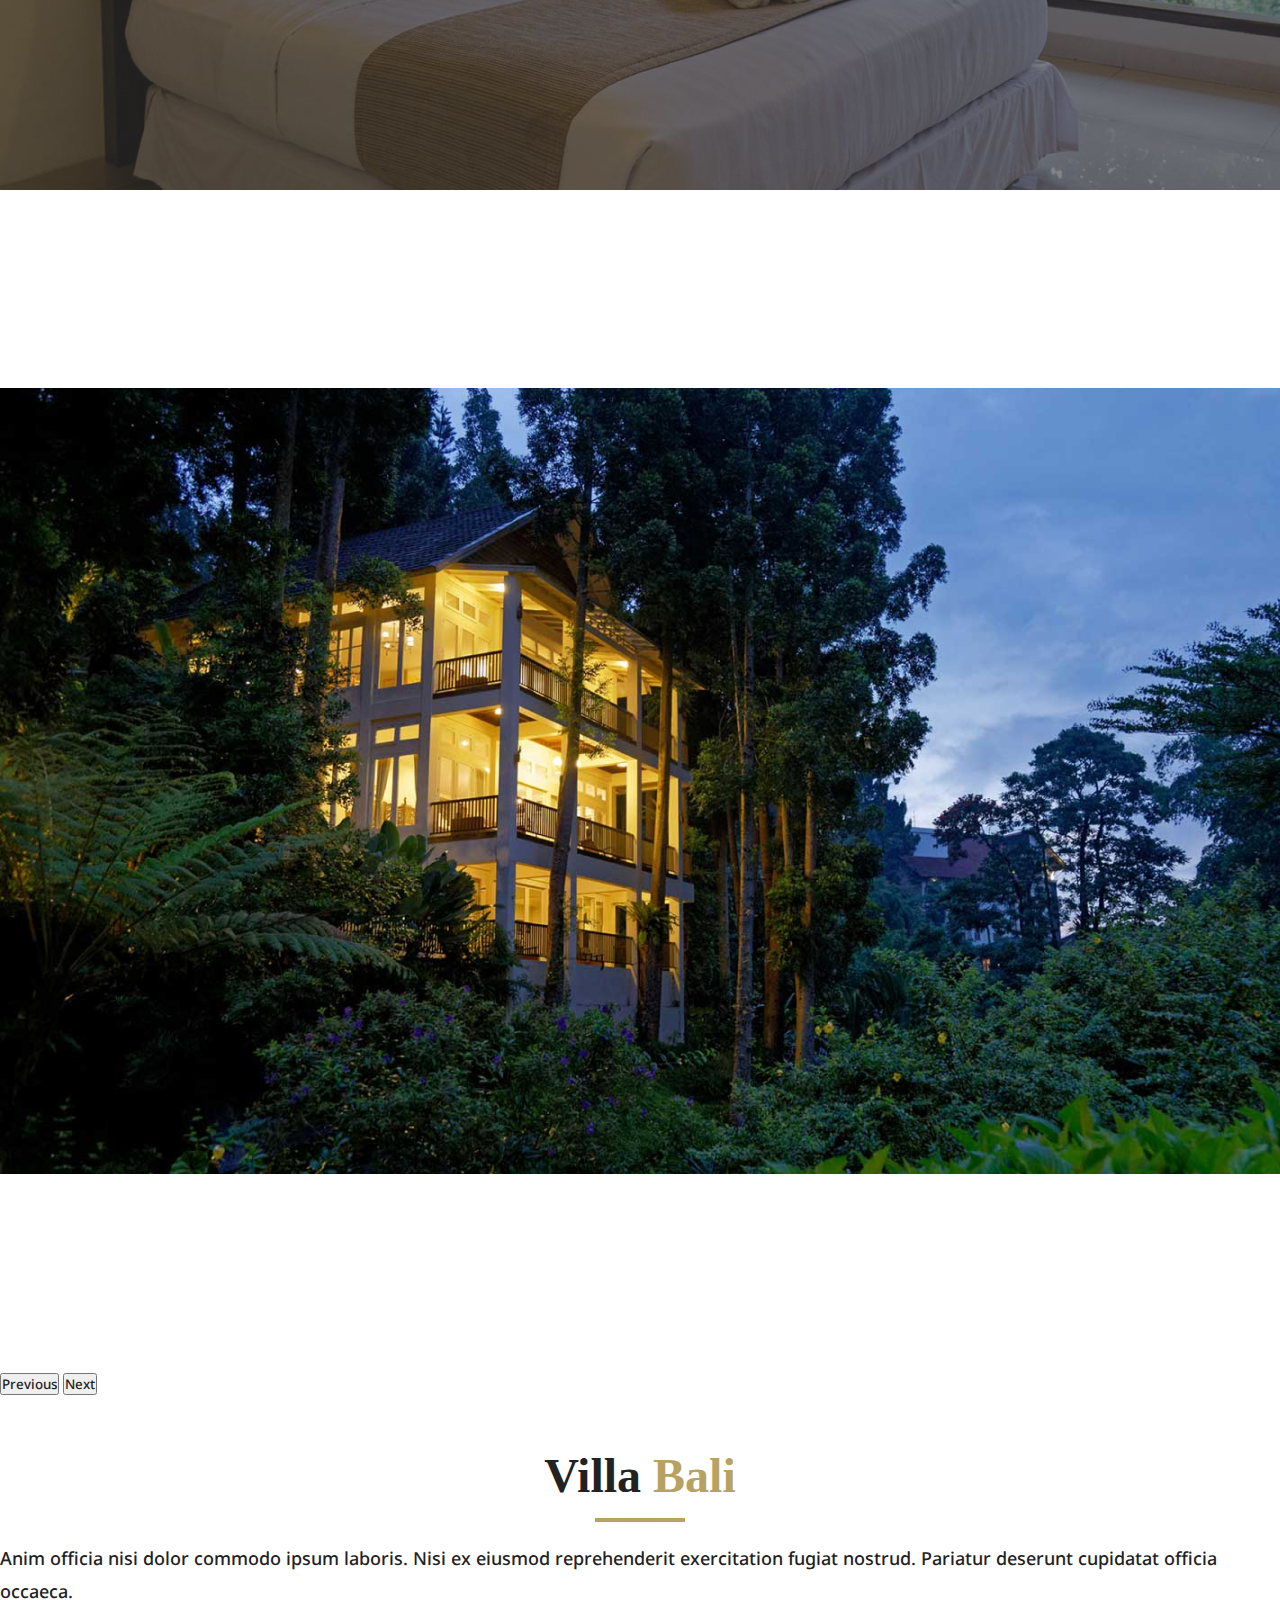
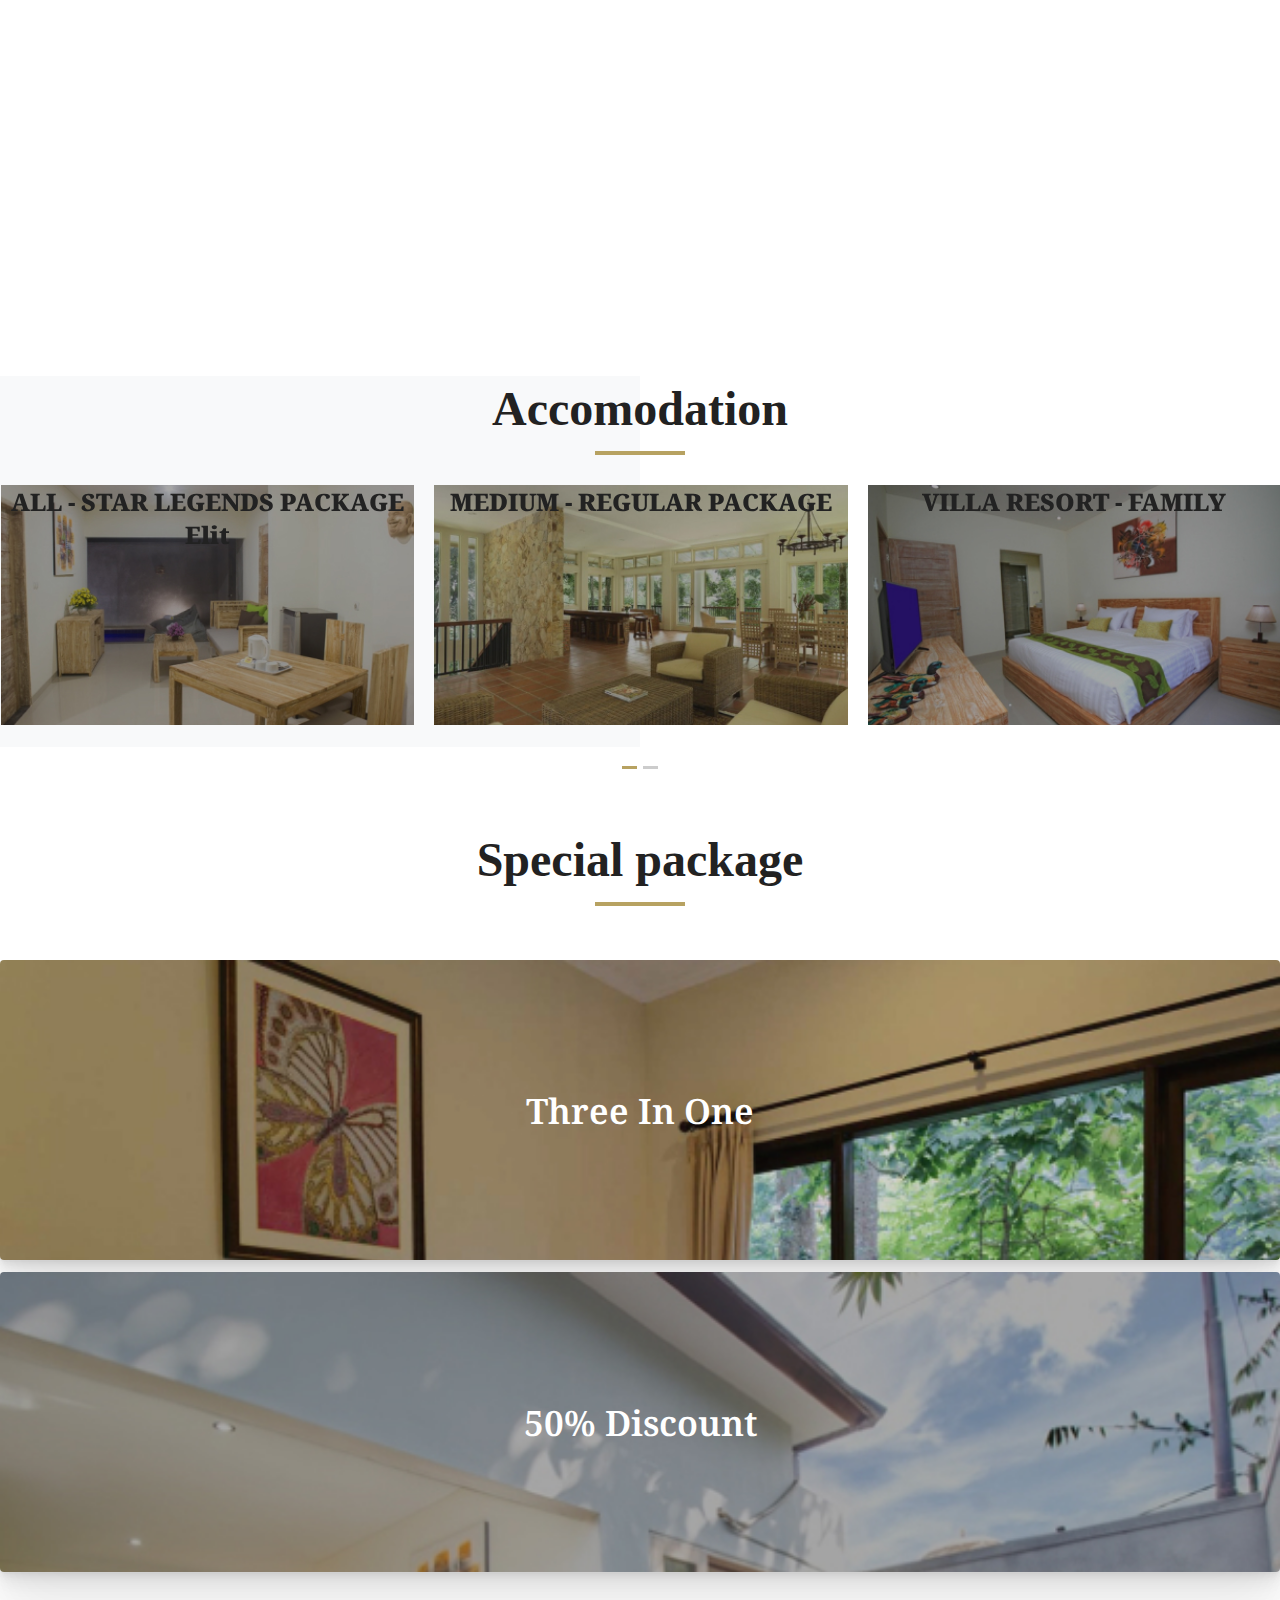
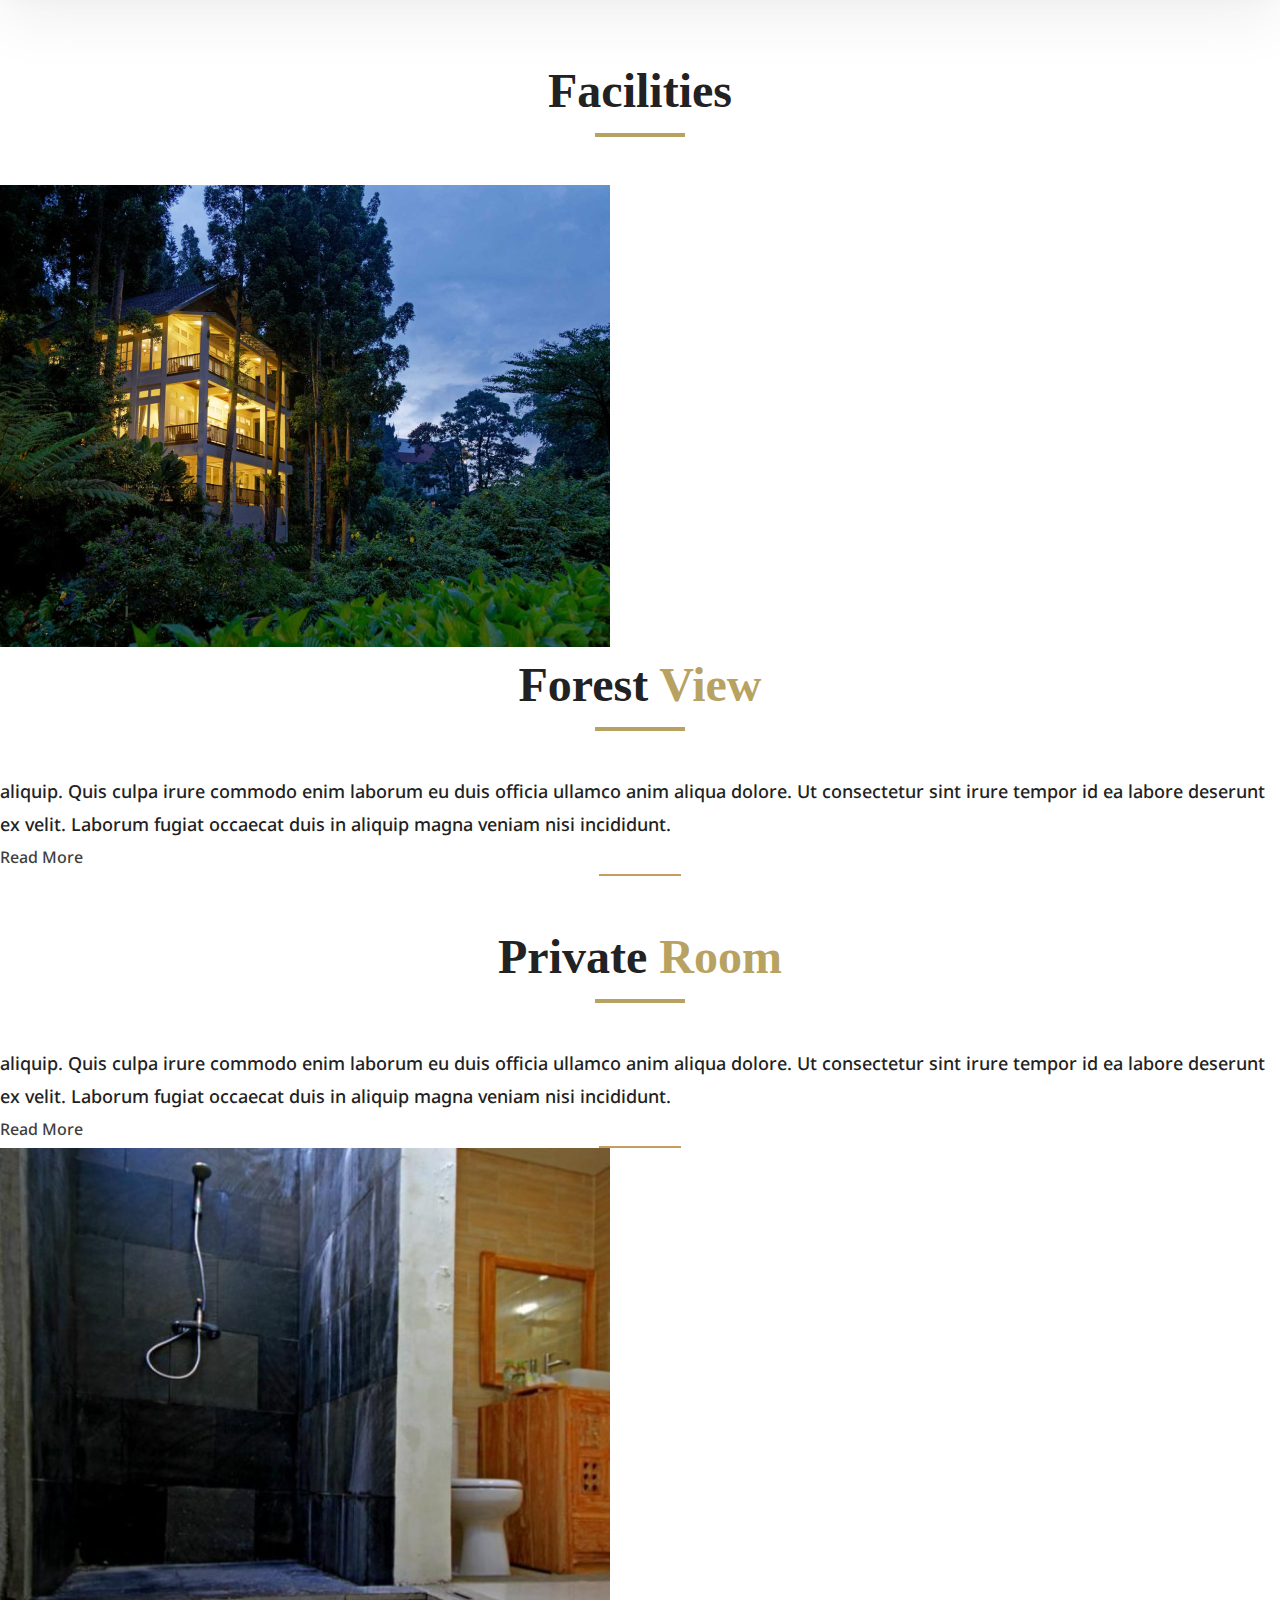
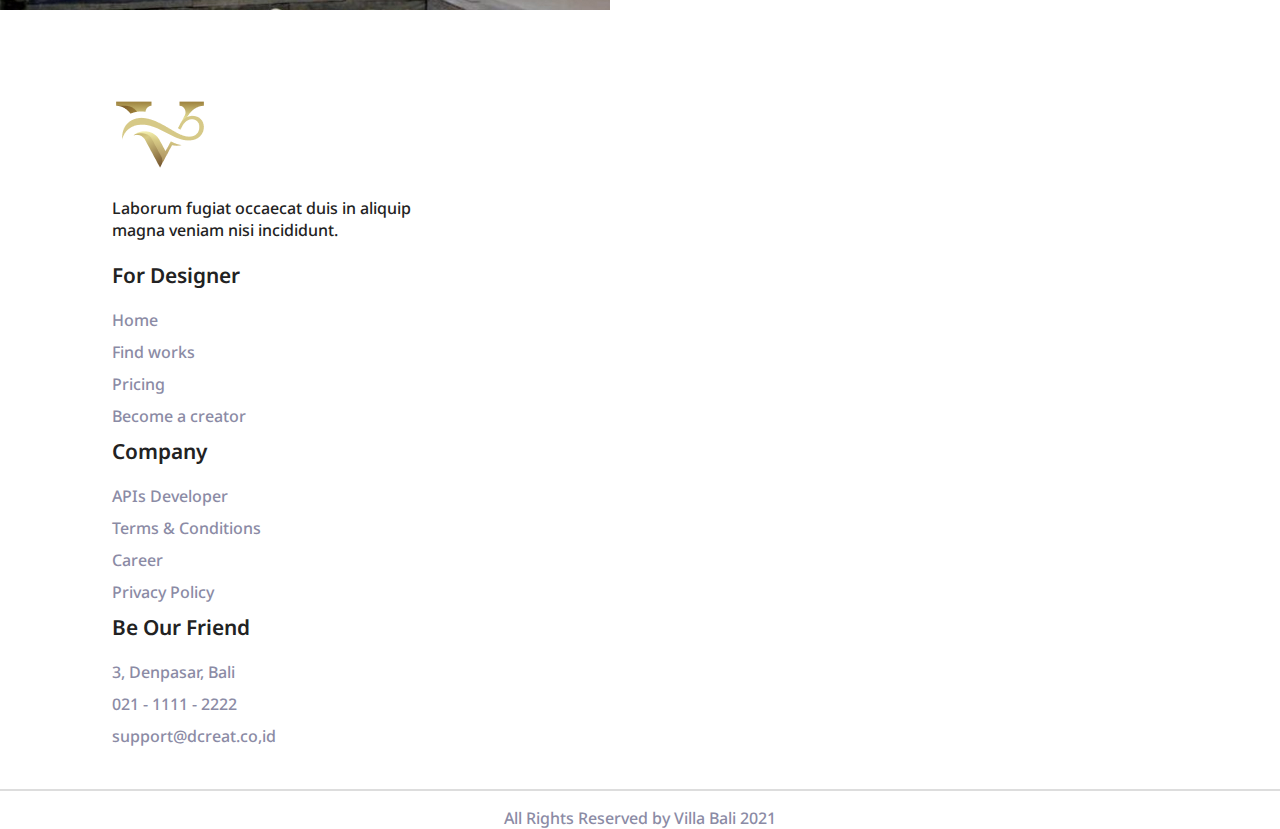
==== commit 68752b8f: "update" ====
--- a/index.html
+++ b/index.html
@@ -6,10 +6,13 @@
         <meta http-equiv="X-UA-Compatible" content="ie=edge" />
         <title>Villa Bali</title>
         <link rel="stylesheet" href="./assets/css/style.css" />
-
+        <link rel="preconnect" href="https://fonts.googleapis.com">
+        <link rel="preconnect" href="https://fonts.gstatic.com" crossorigin>
+        <link href="https://fonts.googleapis.com/css2?family=Noto+Sans:wght@400;700&family=Noto+Serif:wght@400;700&display=swap" rel="stylesheet">
         <!-- Bootstrap CSS -->
         <link href="https://cdn.jsdelivr.net/npm/bootstrap@5.0.2/dist/css/bootstrap.min.css" rel="stylesheet" integrity="sha384-EVSTQN3/azprG1Anm3QDgpJLIm9Nao0Yz1ztcQTwFspd3yD65VohhpuuCOmLASjC" crossorigin="anonymous" />
         <link rel="stylesheet" href="./assets/css/owl.carousel.min.css" />
+        
     </head>
     <body class="position-relative">
         <!-- START : NAVBAR -->
@@ -161,7 +164,7 @@
         <div class="container special-packages">
             <h1 class="text-center title-content">Special package</h1>
             <div class="line-title-content"></div>
-            <div class="row mt-6 sp-1">
+            <div class="row mt-6">
                 <div class="col-lg-6 col-md-6 col-sm-12 py-6  position-relative">
                     <div class="box blury-card">
                         <img src="./assets/img/special-packages.jpg" alt="Blue Ridge Mountains" class="w-100 h-100" />
@@ -190,8 +193,8 @@
         <div class="container special-packages">
             <h1 class="text-center title-content">Facilities</h1>
             <div class="line-title-content"></div>
-            <div class="row flex mt-6 sp-1">
-                <div class="col-lg-6 col-md-6 col-sm-12">
+            <div class="row flex mt-6">
+                <div class="col-lg-6 col-md-6 col-sm-12 ">
                     <img src="./assets/img/facilities.jpg" alt="" class="w-100" />
                 </div>
                 <div class="col-lg-6 col-md-6 col-sm-12 position-relative opening-tittle faciliti">
@@ -207,7 +210,7 @@
                 </div>
             </div>
 
-            <div class="row mt-6 flex opening">
+            <div class="row mt-6 flex mt-8 opening">
                 <div class="col-lg-6 col-md-6 col-sm-12   position-relative opening-tittle">
                     <h1 class="text-center title-content">Private <span class="text-primary-villa"> Room</span></h1>
                     <div class="line-title-content"></div>
--- a/assets/css/style.css
+++ b/assets/css/style.css
@@ -14,10 +14,13 @@
     transition: all .25s ease-in-out;
 }
 .mt-6{
-    margin-top: 3rem;
+    margin-top: 3rem !important;
 }
 .mt-7{
     margin-top: 1.5rem;
+}
+.mt-8{
+    margin-top: 2rem;
 }
  .sp-1{
     padding-top: 2rem;
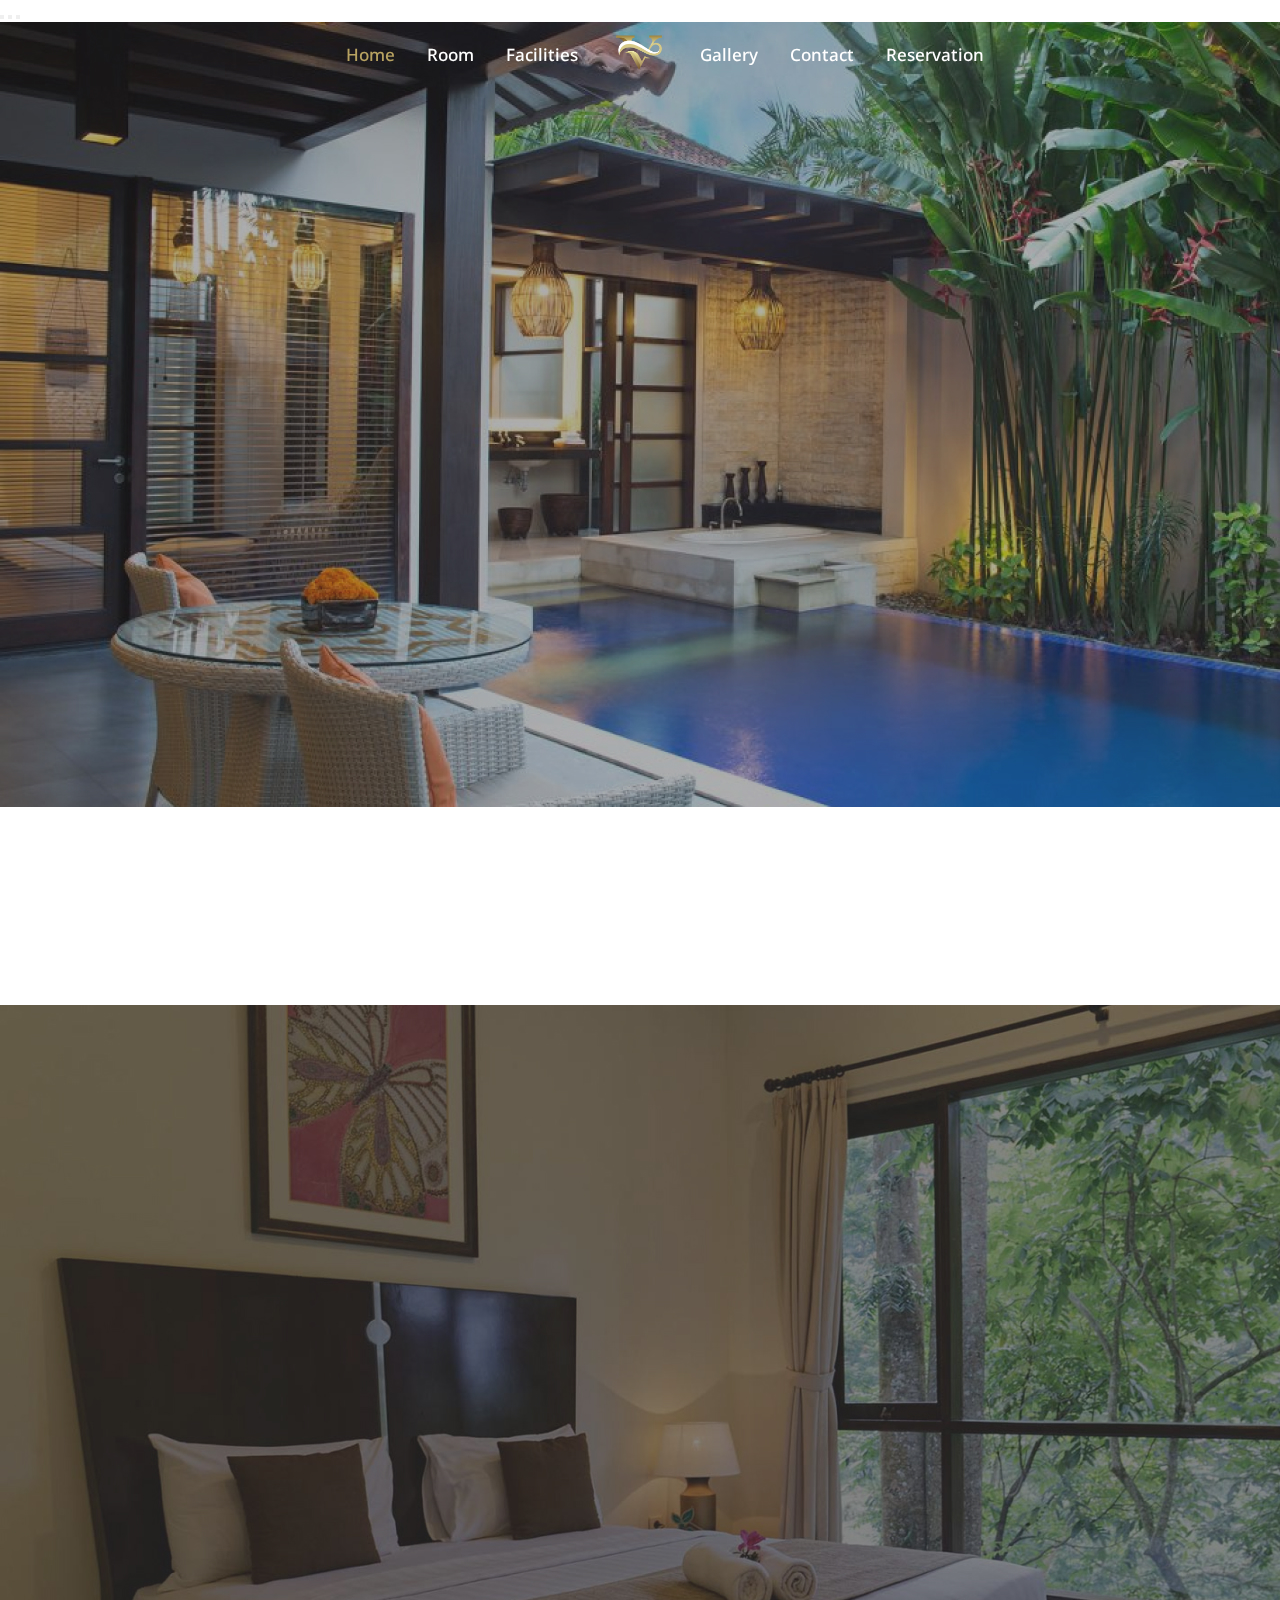
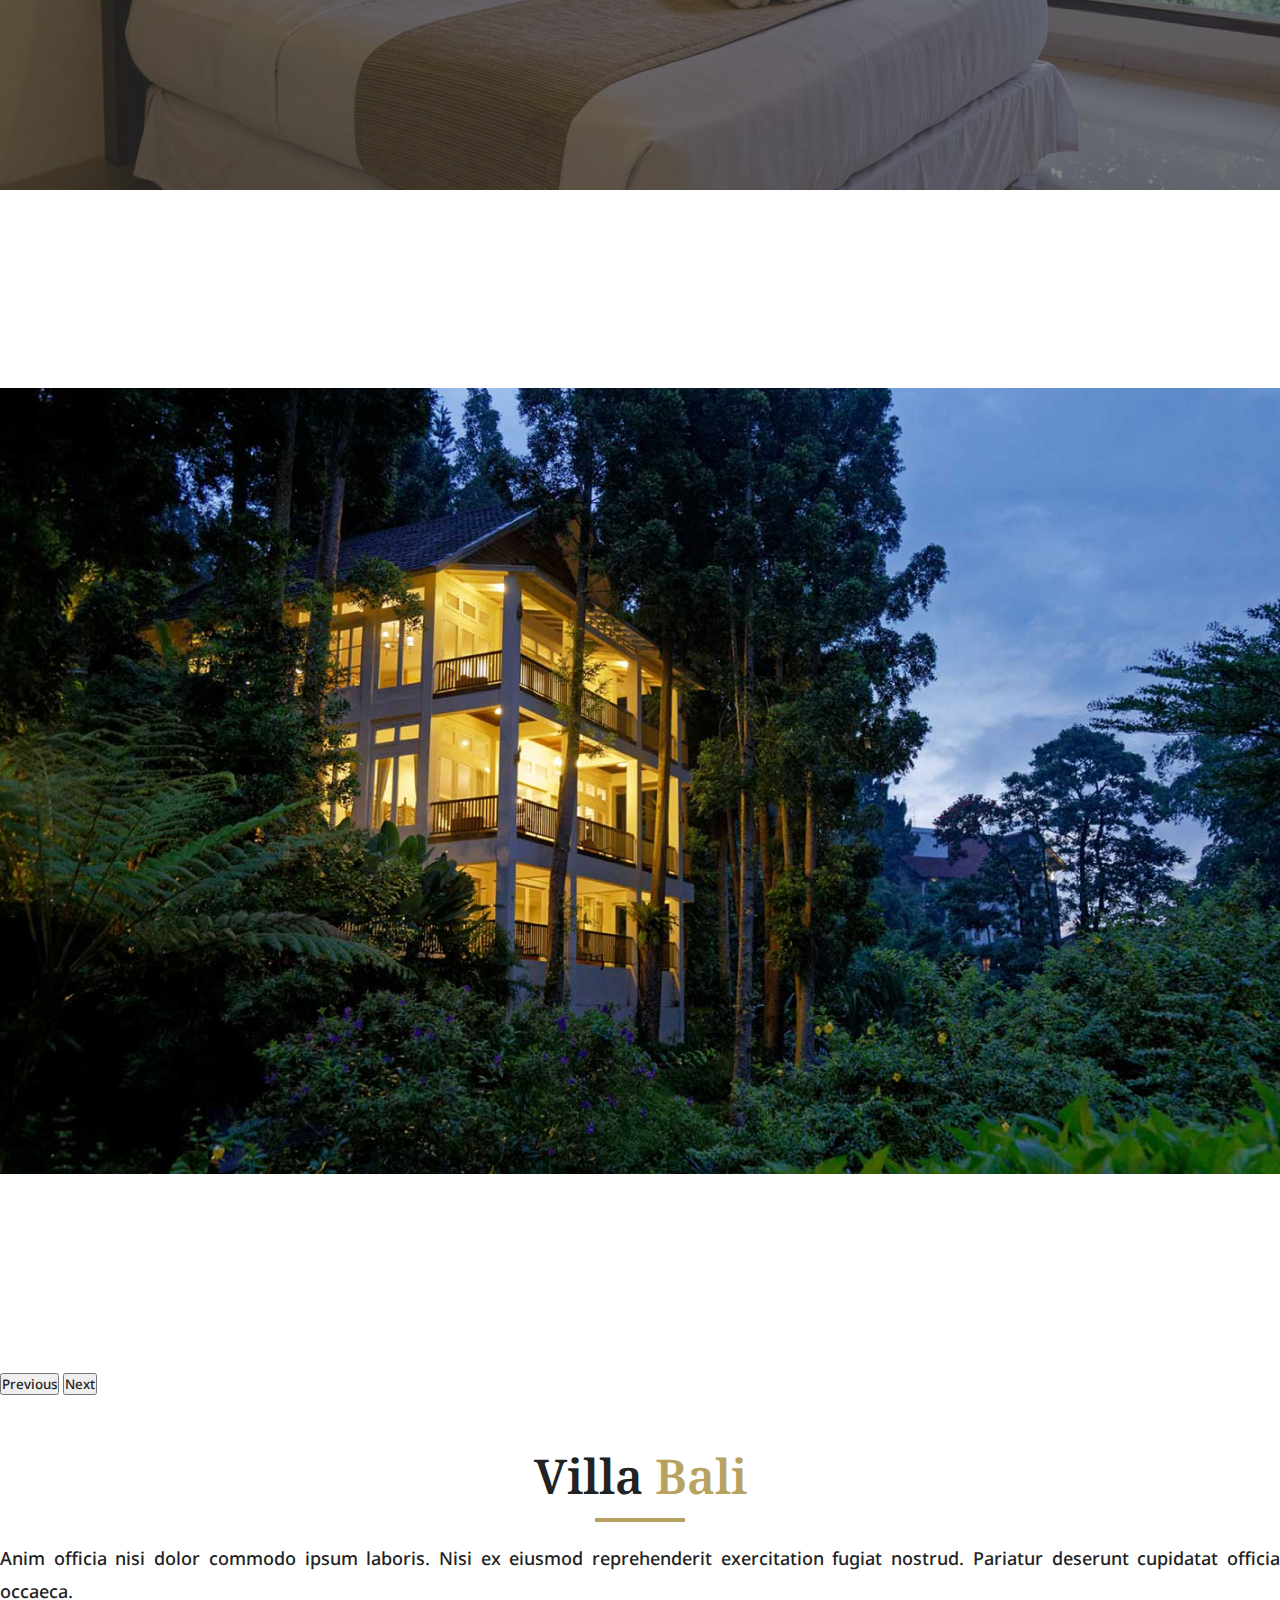
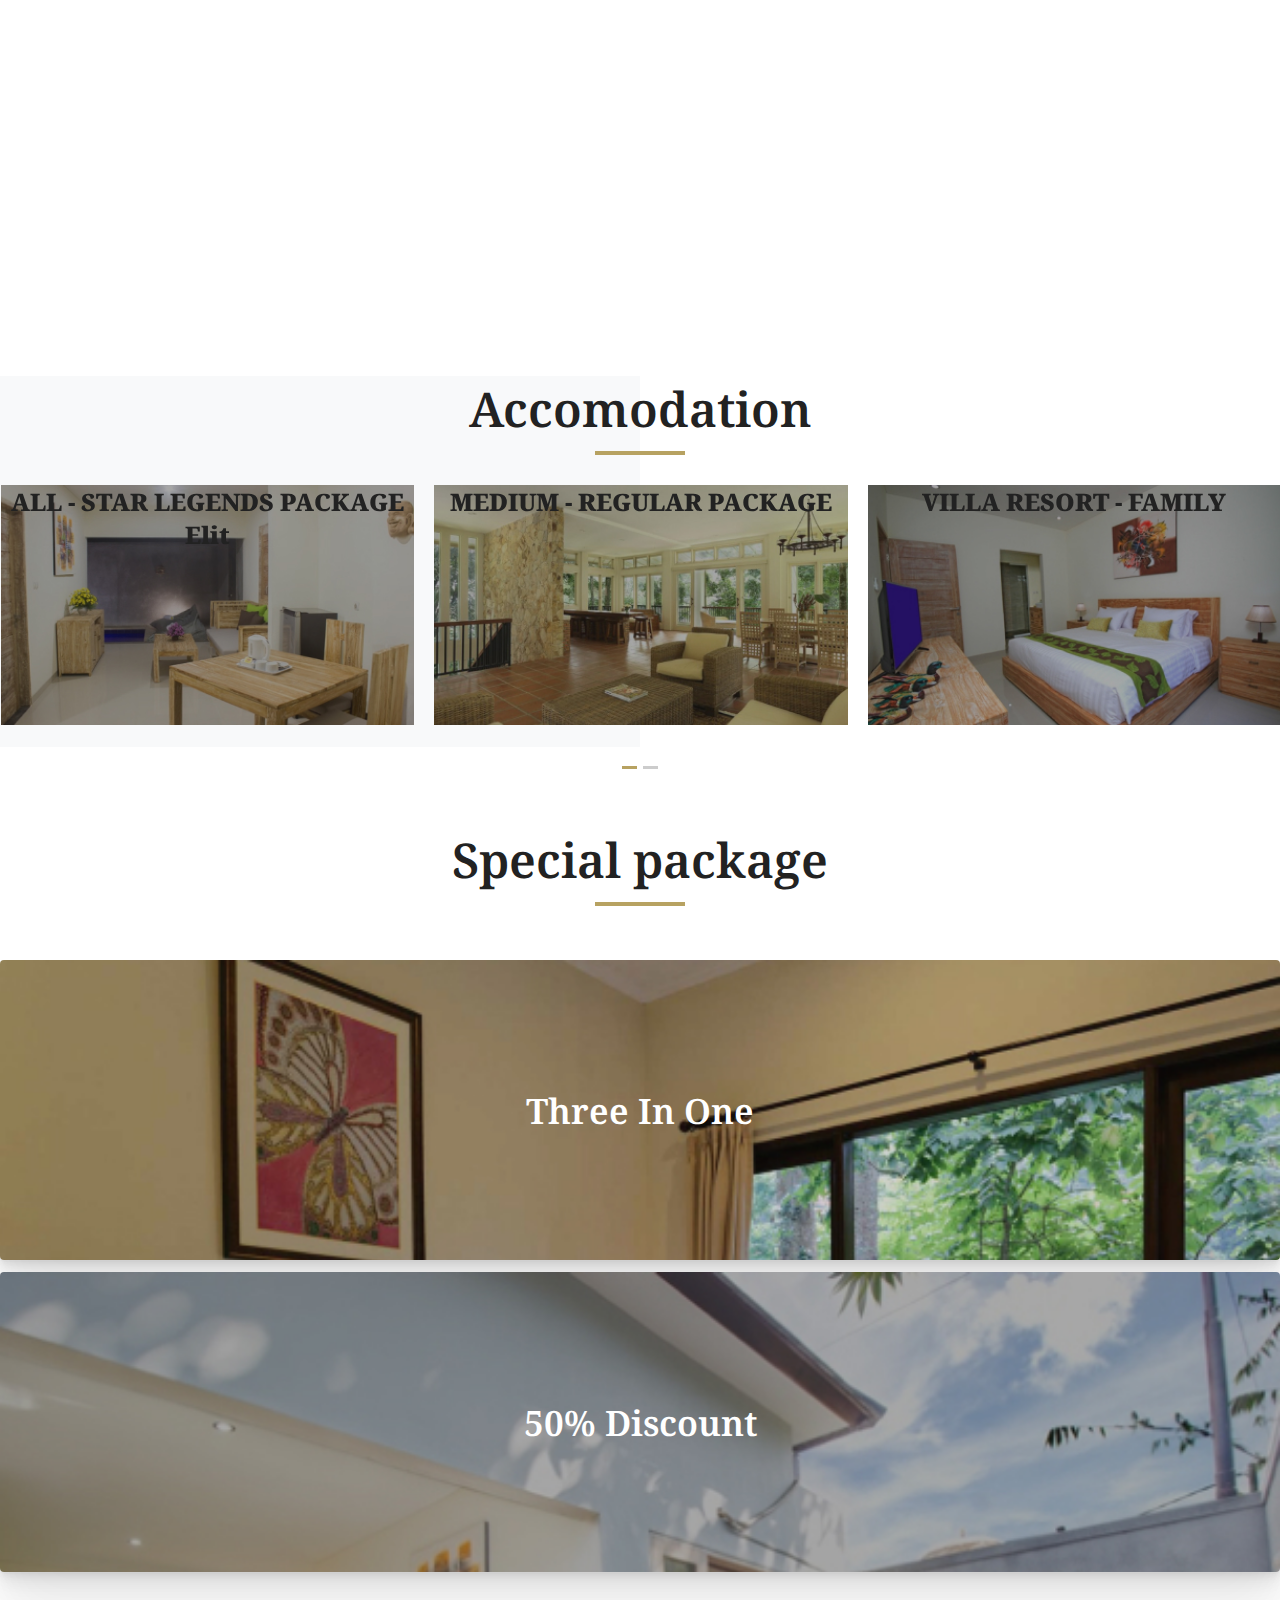
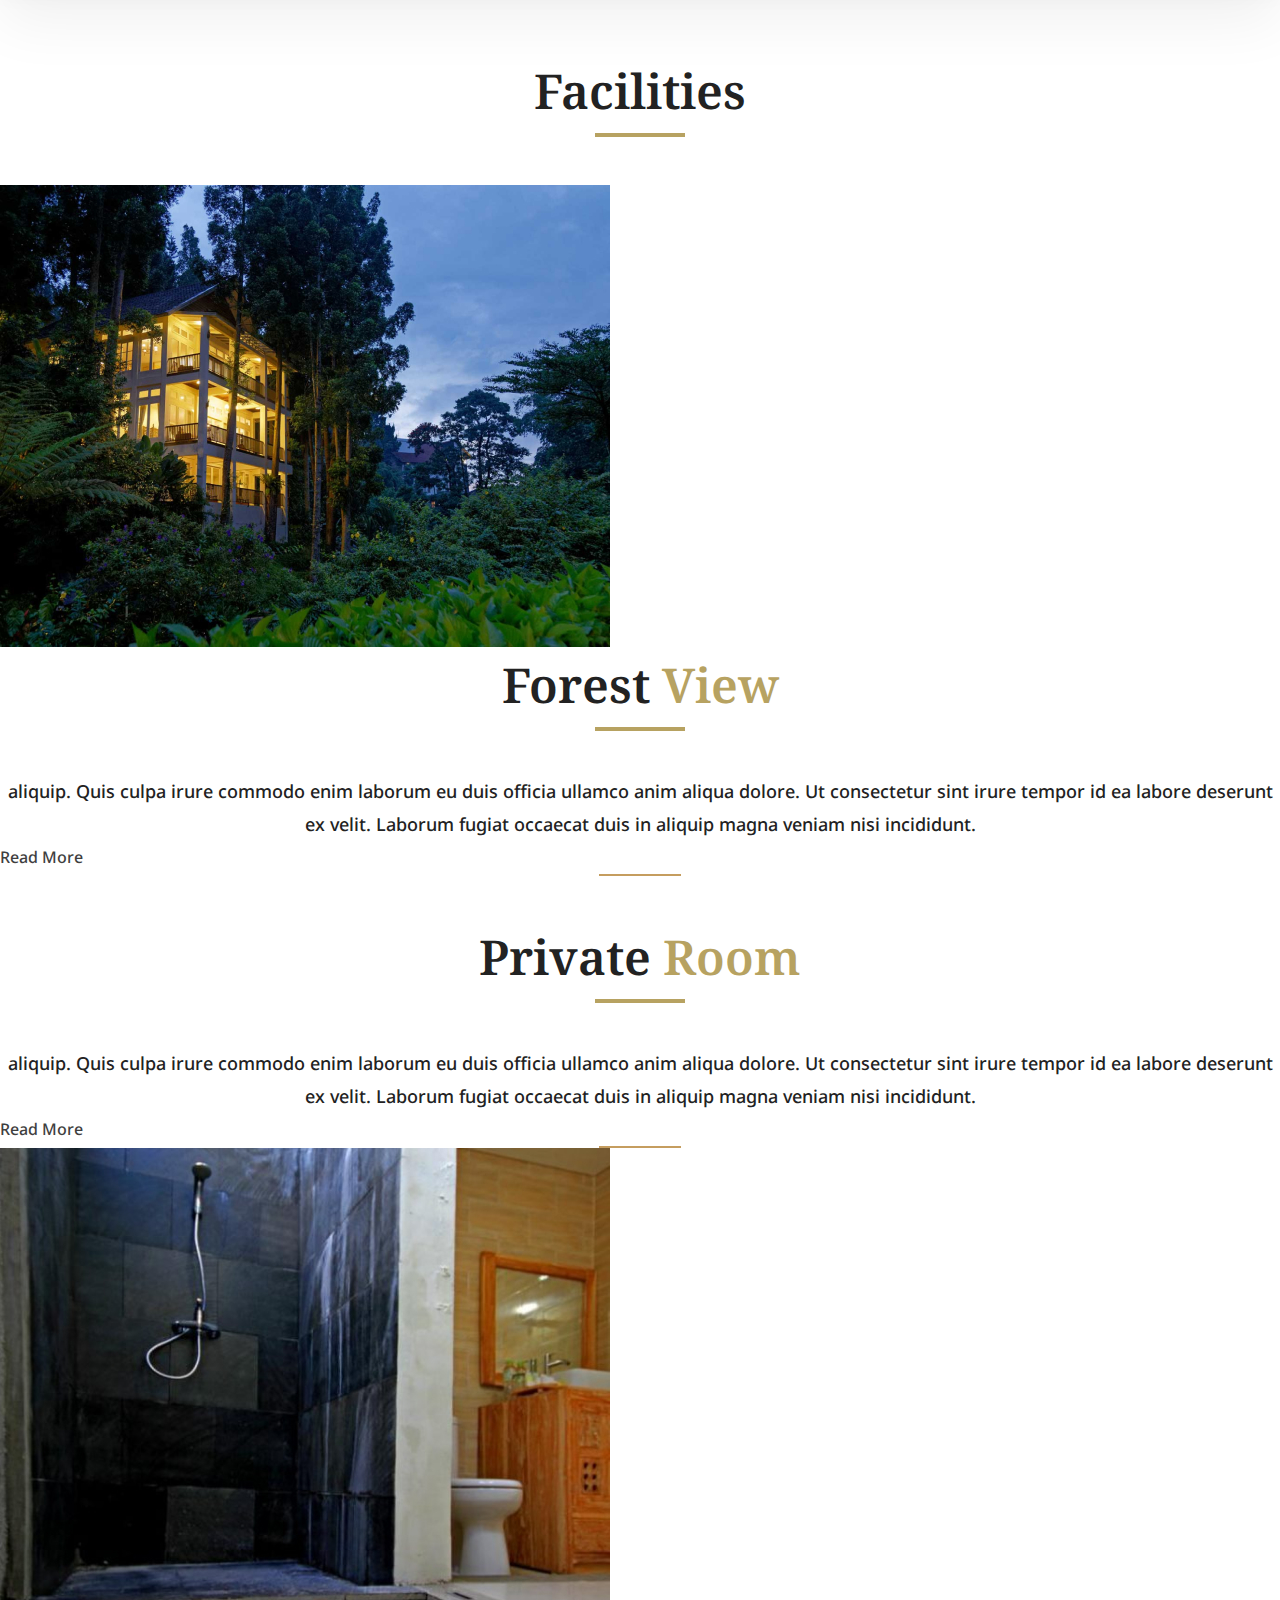
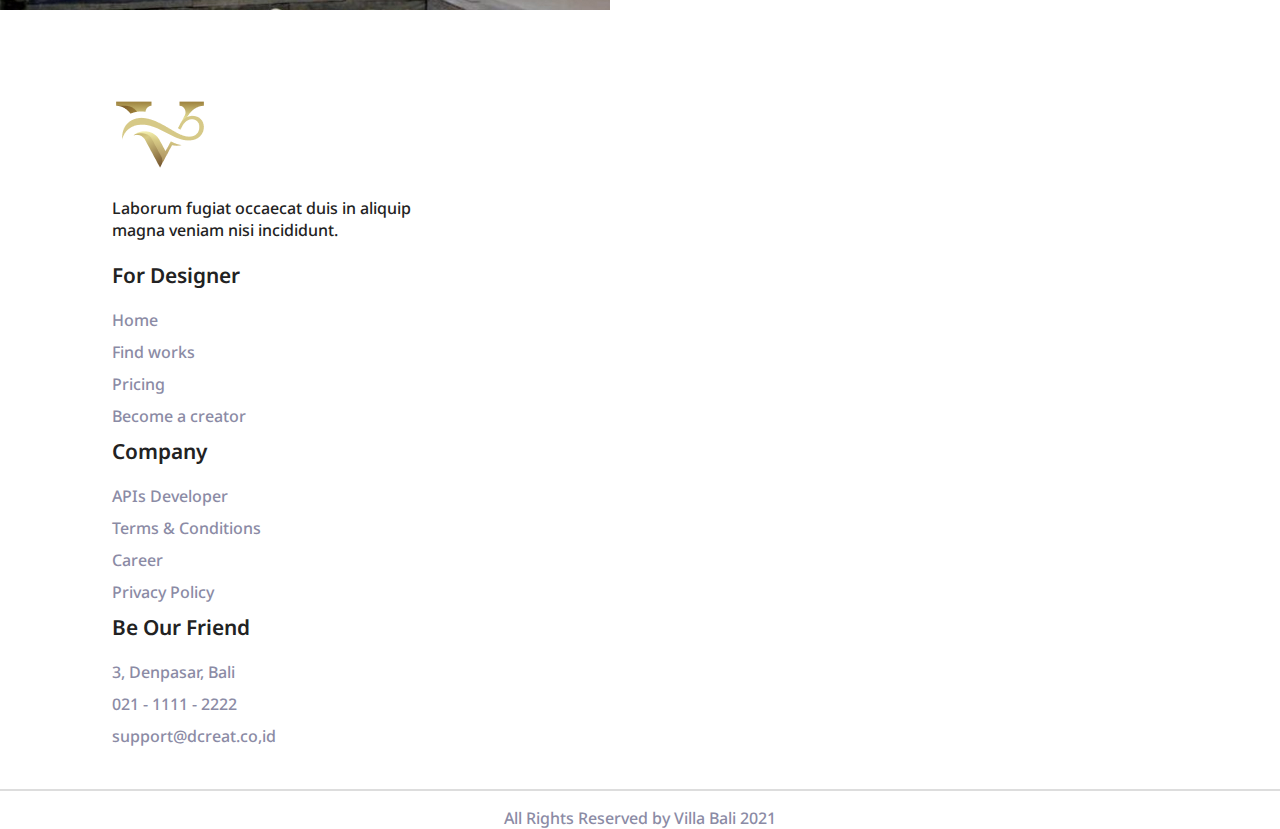
==== commit c079b1cc: "update" ====
--- a/index.html
+++ b/index.html
@@ -12,6 +12,7 @@
         <!-- Bootstrap CSS -->
         <link href="https://cdn.jsdelivr.net/npm/bootstrap@5.0.2/dist/css/bootstrap.min.css" rel="stylesheet" integrity="sha384-EVSTQN3/azprG1Anm3QDgpJLIm9Nao0Yz1ztcQTwFspd3yD65VohhpuuCOmLASjC" crossorigin="anonymous" />
         <link rel="stylesheet" href="./assets/css/owl.carousel.min.css" />
+        <link rel="icon" href="./assets/img/logo.png">
         
     </head>
     <body class="position-relative">
@@ -29,13 +30,13 @@
                         <img src="./assets/img/logo.png" alt="" />
                     </li>
                     <li data-aos="fade-down" data-aos-delay="500">
-                        <a href="" class="">Home </a>
+                        <a href="index.html" class="active">Home </a>
                     </li>
                     <li data-aos="fade-down" data-aos-delay="600">
-                        <a class="" href="">Room</a>
+                        <a class="" href="room.html">Room</a>
                     </li>
                     <li data-aos="fade-down" data-aos-delay="700">
-                        <a class="" href="">Facilities</a>
+                        <a href="facilities.html">Facilities</a>
                     </li>
                     <li class="mobile-show">
                         <a class="" href="">Gallery</a>
@@ -142,18 +143,23 @@
                 <div class="owl-carousel owl-2">
                     <div class="media-29101 position-relative accomodation" style="background: url('./assets/img/acc-2.jpg'); background-position: center; background-repeat: no-repeat; background-size: cover; height: 240px;">
                         <h3 class="position-absolute top-50 start-50 translate-middle text-center text-white">ALL - STAR LEGENDS PACKAGE Elit</h3>
+                         <a href="#" class="stretched-link"></a>
                     </div>
                     <div class="media-29101 position-relative accomodation" style="background: url('./assets/img/acc-1.jpg'); background-position: center; background-repeat: no-repeat; background-size: cover; height: 240px;">
                         <h3 class="position-absolute top-50 start-50 translate-middle text-center text-white">MEDIUM - REGULAR PACKAGE</h3>
+                         <a href="#" class="stretched-link"></a>
                     </div>
                     <div class="media-29101 position-relative accomodation" style="background: url('./assets/img/acc-3.jpg'); background-position: center; background-repeat: no-repeat; background-size: cover; height: 240px;">
                         <h3 class="position-absolute top-50 start-50 translate-middle text-center text-white">VILLA RESORT - FAMILY</h3>
+                         <a href="#" class="stretched-link"></a>
                     </div>
                     <div class="media-29101 position-relative accomodation" style="background: url('./assets/img/acc-1.jpg'); background-position: center; background-repeat: no-repeat; background-size: cover; height: 240px;">
                         <h3 class="position-absolute top-50 start-50 translate-middle text-center text-white">MEDIUM - REGULAR PACKAGE</h3>
+                         <a href="#" class="stretched-link"></a>
                     </div>
                     <div class="media-29101 position-relative accomodation" style="background: url('./assets/img/acc-2.jpg'); background-position: center; background-repeat: no-repeat; background-size: cover; height: 240px;">
                         <h3 class="position-absolute top-50 start-50 translate-middle text-center text-white">ALL - STAR LEGENDS PACKAGE Elit</h3>
+                         <a href="#" class="stretched-link"></a>
                     </div>
                 </div>
             </div>
@@ -194,10 +200,10 @@
             <h1 class="text-center title-content">Facilities</h1>
             <div class="line-title-content"></div>
             <div class="row flex mt-6">
-                <div class="col-lg-6 col-md-6 col-sm-12 ">
+                <div class="col-lg-6 col-md-6 col-sm-12 my-auto ">
                     <img src="./assets/img/facilities.jpg" alt="" class="w-100" />
                 </div>
-                <div class="col-lg-6 col-md-6 col-sm-12 position-relative opening-tittle faciliti">
+                <div class="col-lg-6 col-md-6 col-sm-12 my-auto position-relative opening-tittle faciliti my-auto">
                     <h1 class="text-center title-content">Forest <span class="text-primary-villa"> View</span></h1>
                     <div class="line-title-content"></div>
                     <p class="mt-7 text-center">
@@ -211,7 +217,7 @@
             </div>
 
             <div class="row mt-6 flex mt-8 opening">
-                <div class="col-lg-6 col-md-6 col-sm-12   position-relative opening-tittle">
+                <div class="col-lg-6 col-md-6 col-sm-12 my-auto position-relative opening-tittle  faciliti my-auto ">
                     <h1 class="text-center title-content">Private <span class="text-primary-villa"> Room</span></h1>
                     <div class="line-title-content"></div>
                     <p class="mt-7 text-center">
@@ -222,7 +228,7 @@
                         <a href="" class="">Read More</a>
                     </div>
                 </div>
-                <div class="col-lg-6 col-md-6 col-sm-12 sp-2">
+                <div class="col-lg-6 col-md-6 col-sm-12 sp-2 my-auto">
                     <img src="./assets/img/facilities-2.jpg" alt="" class="w-100" />
                 </div>
             </div>
--- a/assets/css/style.css
+++ b/assets/css/style.css
@@ -10,49 +10,50 @@
     padding: 0 !important;
     margin: 0 !important;
 }
-.border-bottom-after{
-    transition: all .25s ease-in-out;
-}
-.mt-6{
+.border-bottom-after {
+    transition: all 0.25s ease-in-out;
+}
+.mt-6 {
     margin-top: 3rem !important;
 }
-.mt-7{
+.mt-7 {
     margin-top: 1.5rem;
 }
-.mt-8{
+.mt-8 {
     margin-top: 2rem;
 }
- .sp-1{
+.sp-1 {
     padding-top: 2rem;
 }
-.border-bottom-after:hover{
+.border-bottom-after:hover {
     -webkit-transform: scale(1.1);
-       -moz-transform: scale(1.1);
-        -ms-transform: scale(1.1);
-         -o-transform: scale(1.1);
-            transform: scale(1.1);
-            color: #3F3F3F;
-}
-.border-bottom-after a, .border-bottom-after a:hover{
+    -moz-transform: scale(1.1);
+    -ms-transform: scale(1.1);
+    -o-transform: scale(1.1);
+    transform: scale(1.1);
+    color: #3f3f3f;
+}
+.border-bottom-after a,
+.border-bottom-after a:hover {
     line-height: 33px;
     text-align: center;
-    color: #3F3F3F;
-}
-.border-bottom-after::after{
+    color: #3f3f3f;
+}
+.border-bottom-after::after {
     content: "";
     display: block;
     width: 82px;
-    margin:0 auto;
+    margin: 0 auto;
     border-bottom: 2px solid #c59d5f;
 }
-.stretched-link{
+.stretched-link {
     cursor: pointer;
     position: absolute;
     top: 0;
     right: 0;
     bottom: 0;
     left: 0;
-    z-index: 10
+    z-index: 10;
 }
 .bg-white {
     background-color: #ffffff;
@@ -121,6 +122,10 @@
     transform: scale(1.1);
 }
 
+nav ul li a:hover,nav ul li a.active{
+    color: var(--primary);
+} 
+
 nav ul li a {
     font-weight: 500;
     font-size: 17px;
@@ -175,7 +180,7 @@
 }
 
 /*hummbuger animation*/
-.menu-toggle span{
+.menu-toggle span {
     background-color: #fff;
 }
 .menu-toggle span:nth-child(2) {
@@ -205,13 +210,13 @@
     bottom: 2rem !important;
 }
 .title {
-    font-family: "noto serif";
+    font-family: "Noto Serif", serif;
     font-weight: 500;
     font-size: 53px;
     line-height: 87px;
     color: #ffffff;
 }
-.line-title { 
+.line-title {
     content: " ";
     display: block;
     border-bottom: 4px solid #ffff;
@@ -231,17 +236,25 @@
 /*content*/
 .title-content,
 .title-content span {
-    font-family: " Noto Serif";
+    font-family: "Noto Serif", serif;
     font-style: normal;
     font-weight: 600;
     font-size: 48px;
     line-height: 65px;
     text-align: center;
 }
-.opening-tittle p {
+.sub-title-content{
+    font-family: "Noto Serif", serif;
+    font-weight: 600;
+}
+.opening-tittle p{
     font-size: 18px;
     line-height: 33px;
     padding-top: 20px;
+    text-align: justify;
+}
+.faciliti p{
+    text-align: center;
 }
 .line-title-content {
     content: " ";
@@ -282,7 +295,7 @@
 .owl-2-style .owl-nav {
     display: none;
 }
-.owl-2{
+.owl-2 {
     padding-top: 30px;
 }
 .owl-2-style .owl-dots {
@@ -311,7 +324,7 @@
 .owl-2-style .owl-dots .owl-dot:focus {
     outline: none;
 }
-.accomodation h3{
+.accomodation h3 {
     font-weight: 600;
     font-size: 24px;
     width: 100%;
@@ -320,45 +333,46 @@
     font-family: Noto Serif;
 }
 /*special-packages*/
-.special-packages{
+.special-packages {
     margin-top: 5rem;
 }
-.special-packages h3{
+.special-packages h3 {
     font-weight: 600;
-    font-family: Noto Serif;
+    font-family: "Noto Serif", serif;
     font-size: 35px;
     line-height: 65px;
     text-align: center;
-    color: #FFFFFF;
+    color: #ffffff;
 }
 
 .box {
-  position: relative;
-  max-height: 300px;
-  border-radius: 4px;
-  overflow: hidden;
-  box-shadow: 0 1.4px 1.7px rgba(0, 0, 0, 0.017), 0 3.3px 4px rgba(0, 0, 0, 0.024), 0 6.3px 7.5px rgba(0, 0, 0, 0.03), 0 11.2px 13.4px rgba(0, 0, 0, 0.036), 0 20.9px 25.1px rgba(0, 0, 0, 0.043), 0 50px 60px rgba(0, 0, 0, 0.06);
+    position: relative;
+    max-height: 300px;
+    border-radius: 4px;
+    overflow: hidden;
+    box-shadow: 0 1.4px 1.7px rgba(0, 0, 0, 0.017), 0 3.3px 4px rgba(0, 0, 0, 0.024), 0 6.3px 7.5px rgba(0, 0, 0, 0.03), 0 11.2px 13.4px rgba(0, 0, 0, 0.036), 0 20.9px 25.1px rgba(0, 0, 0, 0.043), 0 50px 60px rgba(0, 0, 0, 0.06);
 }
 .box .hide {
-  opacity: 0;
+    opacity: 0;
 }
 .box .frame {
-  position: absolute;
-  border: 1px solid #fff;
-  z-index: 2;
-  top: 50%;
-  left: 50%;
-  transform: translate(-50%, -50%);
-}
-.box h2, .box p {
-  position: absolute;
-  color: #fff;
-  z-index: 2;
-  width: 100%;
-  transition: opacity 0.2s, transform 0.3s;
+    position: absolute;
+    border: 1px solid #fff;
+    z-index: 2;
+    top: 50%;
+    left: 50%;
+    transform: translate(-50%, -50%);
+}
+.box h2,
+.box p {
+    position: absolute;
+    color: #fff;
+    z-index: 2;
+    width: 100%;
+    transition: opacity 0.2s, transform 0.3s;
 }
 .box h2 {
-    font-family: Noto Serif;
+    font-family: "Noto Serif", serif;
     font-style: normal;
     font-weight: 600;
     font-size: 35px;
@@ -366,93 +380,93 @@
     text-align: center;
 }
 .box p {
-  bottom: 0;
-  font-size: 14px;
-  letter-spacing: 1px;
+    bottom: 0;
+    font-size: 14px;
+    letter-spacing: 1px;
 }
 .box:hover {
-  transition: all 0.3s ease-in-out;
+    transition: all 0.3s ease-in-out;
 }
 .box:hover:before {
-  transition: all 0.3s ease-in-out;
+    transition: all 0.3s ease-in-out;
 }
 .box img {
-  position: relative;
-  width: 100%;
-  height: 100%;
-  z-index: 1;
-  transition: all 0.3s ease-in-out;
+    position: relative;
+    width: 100%;
+    height: 100%;
+    z-index: 1;
+    transition: all 0.3s ease-in-out;
 }
 .box img:hover {
-  transition: all 0.3s ease-in-out;
+    transition: all 0.3s ease-in-out;
 }
 .box img:after {
-  content: "";
-  position: absolute;
-  background-color: rgba(0, 0, 0, 0.6);
-  width: 100%;
-  height: 100%;
-  top: 0;
-  left: 0;
-  opacity: 0;
+    content: "";
+    position: absolute;
+    background-color: rgba(0, 0, 0, 0.6);
+    width: 100%;
+    height: 100%;
+    top: 0;
+    left: 0;
+    opacity: 0;
 }
 .box img:hover {
-  transition: all 0.3s ease-in-out;
+    transition: all 0.3s ease-in-out;
 }
 
 .blury-card .frame {
-  width: calc(100% - 40px);
-  height: calc(100% - 40px);
-  opacity: 0;
-  transition: all 0.3s ease-in-out;
-}
-.blury-card h2, .blury-card p {
-  text-align: center;
-  top: 50%;
-  transform: translatey(-50%);
-  margin: 0;
-  z-index: 3;
-}
+    width: calc(100% - 40px);
+    height: calc(100% - 40px);
+    opacity: 0;
+    transition: all 0.3s ease-in-out;
+}
+.blury-card h2,
 .blury-card p {
-  transform: translatey(30px);
-  letter-spacing: 3px;
+    text-align: center;
+    top: 50%;
+    transform: translatey(-50%);
+    margin: 0;
+    z-index: 3;
+}
+.blury-card p {
+    transform: translatey(30px);
+    letter-spacing: 3px;
 }
 .blury-card span {
-  font-size: 24px;
+    font-size: 24px;
 }
 .blury-card:before {
-  content: "";
-  position: absolute;
-  width: 100%;
-  height: 100%;
-  background: var(--primary);
-  z-index: 1;
-  left: 0;
-  opacity: 0;
-  transition: all 0.3s ease-in-out;
+    content: "";
+    position: absolute;
+    width: 100%;
+    height: 100%;
+    background: var(--primary);
+    z-index: 1;
+    left: 0;
+    opacity: 0;
+    transition: all 0.3s ease-in-out;
 }
 .blury-card img {
-  z-index: 2;
+    z-index: 2;
 }
 .blury-card:hover .frame {
-  width: calc(100% - 120px);
-  height: calc(100% - 120px);
-  opacity: 1;
+    width: calc(100% - 120px);
+    height: calc(100% - 120px);
+    opacity: 1;
 }
 .blury-card:hover img {
-  opacity: 0.7;
+    opacity: 0.7;
 }
 .blury-card:hover:before {
-  opacity: 1;
-  transition: all 0.3s ease-in-out;
-}
-.special-content{
-    margin-top:5rem;
-}
-.py-6{
-    padding:6px 0px;
-}
-
+    opacity: 1;
+    transition: all 0.3s ease-in-out;
+}
+.special-content {
+    margin-top: 5rem;
+}
+.py-6 {
+    padding: 6px 0px;
+}
 
 /*footer*/
 footer {
@@ -499,6 +513,15 @@
     padding-top: 1rem;
     color: #8b8ba5;
 }
+
+/*ROOM PAGE*/
+.room-text{
+    width: 60%;
+    margin:0 auto;
+    text-align: center;
+}
+
+
 /*responsive*/
 
 @media (max-width: 1140px) {
@@ -507,13 +530,12 @@
     }
 }
 @media (max-width: 1024px) {
-   
     .carousel-indicators {
         bottom: 0 !important;
     }
 }
 @media (max-width: 768px) {
-     nav ul li a {
+    nav ul li a {
         color: var(--color);
     }
     .menu {
@@ -521,7 +543,7 @@
         width: 100vw;
         top: 0;
         /*background: #fff;*/
-        padding:2rem 5rem;
+        padding: 2rem 5rem;
         height: auto;
     }
     .menu-toggle {
@@ -567,16 +589,16 @@
     .mobile-show {
         display: block;
     }
-     .title {
+    .title {
         font-size: 22px;
-        line-height:0;
+        line-height: 0;
         line-height: normal;
         text-align: center;
     }
-    .opening{
+    .opening {
         flex-wrap: wrap-reverse !important;
     }
-    .line-title { 
+    .line-title {
         width: 80px;
         padding-top: 5px;
     }
@@ -585,21 +607,21 @@
         font-size: 14px;
         line-height: normal;
     }
-    .special-packages{
-        margin-top:2.5rem !important;
-    }
-    .menu-footer{
+    .special-packages {
+        margin-top: 2.5rem !important;
+    }
+    .menu-footer {
         display: none;
     }
-    .logo-footer{
+    .logo-footer {
         text-align: center;
-        margin:0 auto;
-    }
-    footer{
-        margin-bottom:0 !important;
-    }
-
-    .accomodation h3{
+        margin: 0 auto;
+    }
+    footer {
+        margin-bottom: 0 !important;
+    }
+
+    .accomodation h3 {
         font-size: 20px;
     }
     footer .logo-footer p {
@@ -608,16 +630,22 @@
     .box h2 {
         font-size: 28px;
     }
-    .sp-2{
+    .sp-2 {
         padding-top: 30px;
     }
-    .mt-7{
-        margin-top:.3rem !important;
-    }
-    .border-bottom-after{
-        margin-bottom:10px;
-    }
-
+    .mt-7 {
+        margin-top: 0.3rem !important;
+    }
+    .border-bottom-after {
+        margin-bottom: 10px;
+    }
+    .room-text{
+        text-align: justify;
+    }
+    .title-facilities{
+        font-size: 30px;
+        line-height:normal;
+    }
 }
 @media (max-width: 662px) {
     footer {
@@ -633,34 +661,35 @@
     }
 
     /*slider*/
-    .slide{
-        height: 50vh;  
-    }
-    .carousel-item img{
+    .slide {
+        height: 50vh;
+    }
+    .carousel-item img {
         height: 50vh;
         background-size: cover;
-        background-position: center
+        background-position: center;
     }
     .title {
         font-size: 18px;
-        line-height:0;
+        line-height: 0;
         line-height: normal;
         text-align: center;
     }
-    .carousel-control-next-icon, .carousel-control-prev-icon{
+    .carousel-control-next-icon,
+    .carousel-control-prev-icon {
         width: 15px !important;
         height: 15px !important;
     }
-    .menu{
+    .menu {
         padding: 1rem 5rem;
     }
-    .menu-toggle{
-        top:20px;
-    }
-    .logo-img img{
+    .menu-toggle {
+        top: 20px;
+    }
+    .logo-img img {
         width: 40px;
     }
-    .line-title { 
+    .line-title {
         width: 30px;
         padding-top: 5px;
     }
@@ -670,37 +699,58 @@
         line-height: normal;
     }
     /*opening title*/
-    .title-content, .title-content span{
+    .title-content,
+    .title-content span {
         font-size: 28px;
         line-height: normal;
         margin-top: 1rem;
     }
-    .mt-6{
-        margin-top:1rem !important;
+
+    .mt-6 {
+        margin-top: 1rem !important;
     }
     .opening-tittle p{
         font-size: 16px;
         line-height: normal;
     }
-    .opening{
+    .faciliti p {
+        font-size: 16px;
+        line-height: normal;
+        text-align: justify !important;
+        padding-bottom:12px;
+    }
+
+    .opening {
         flex-wrap: wrap-reverse !important;
     }
     /*special packages*/
     .box h2 {
         font-size: 28px;
     }
-    .sp-1{
+    .sp-1 {
         padding-top: 10px;
     }
-    .sp-2{
+    .sp-2 {
         padding-top: 10px;
     }
-    .mt-7{
-        margin-top:.3rem !important;
-    }
-    .border-bottom-after{
-        margin-bottom:10px;
-    }
+    .mt-7 {
+        margin-top: 0.3rem !important;
+    }
+    .border-bottom-after {
+        margin-bottom: 10px;
+    }
+    .room-text{
+        margin-top: 20px;
+        width: 93%;
+        text-align: justify;
+    }
+    .eye-catching h1{
+        padding-top: 5px;
+    }
+    .eye-catching h5{
+        font-size: 15px;
+    }
+    
 }
 
 @media (max-width: 375px) {
@@ -723,6 +773,4 @@
     footer .menu-footer ul li a {
         font-size: 0.9em;
     }
-
-    
-}
+}
